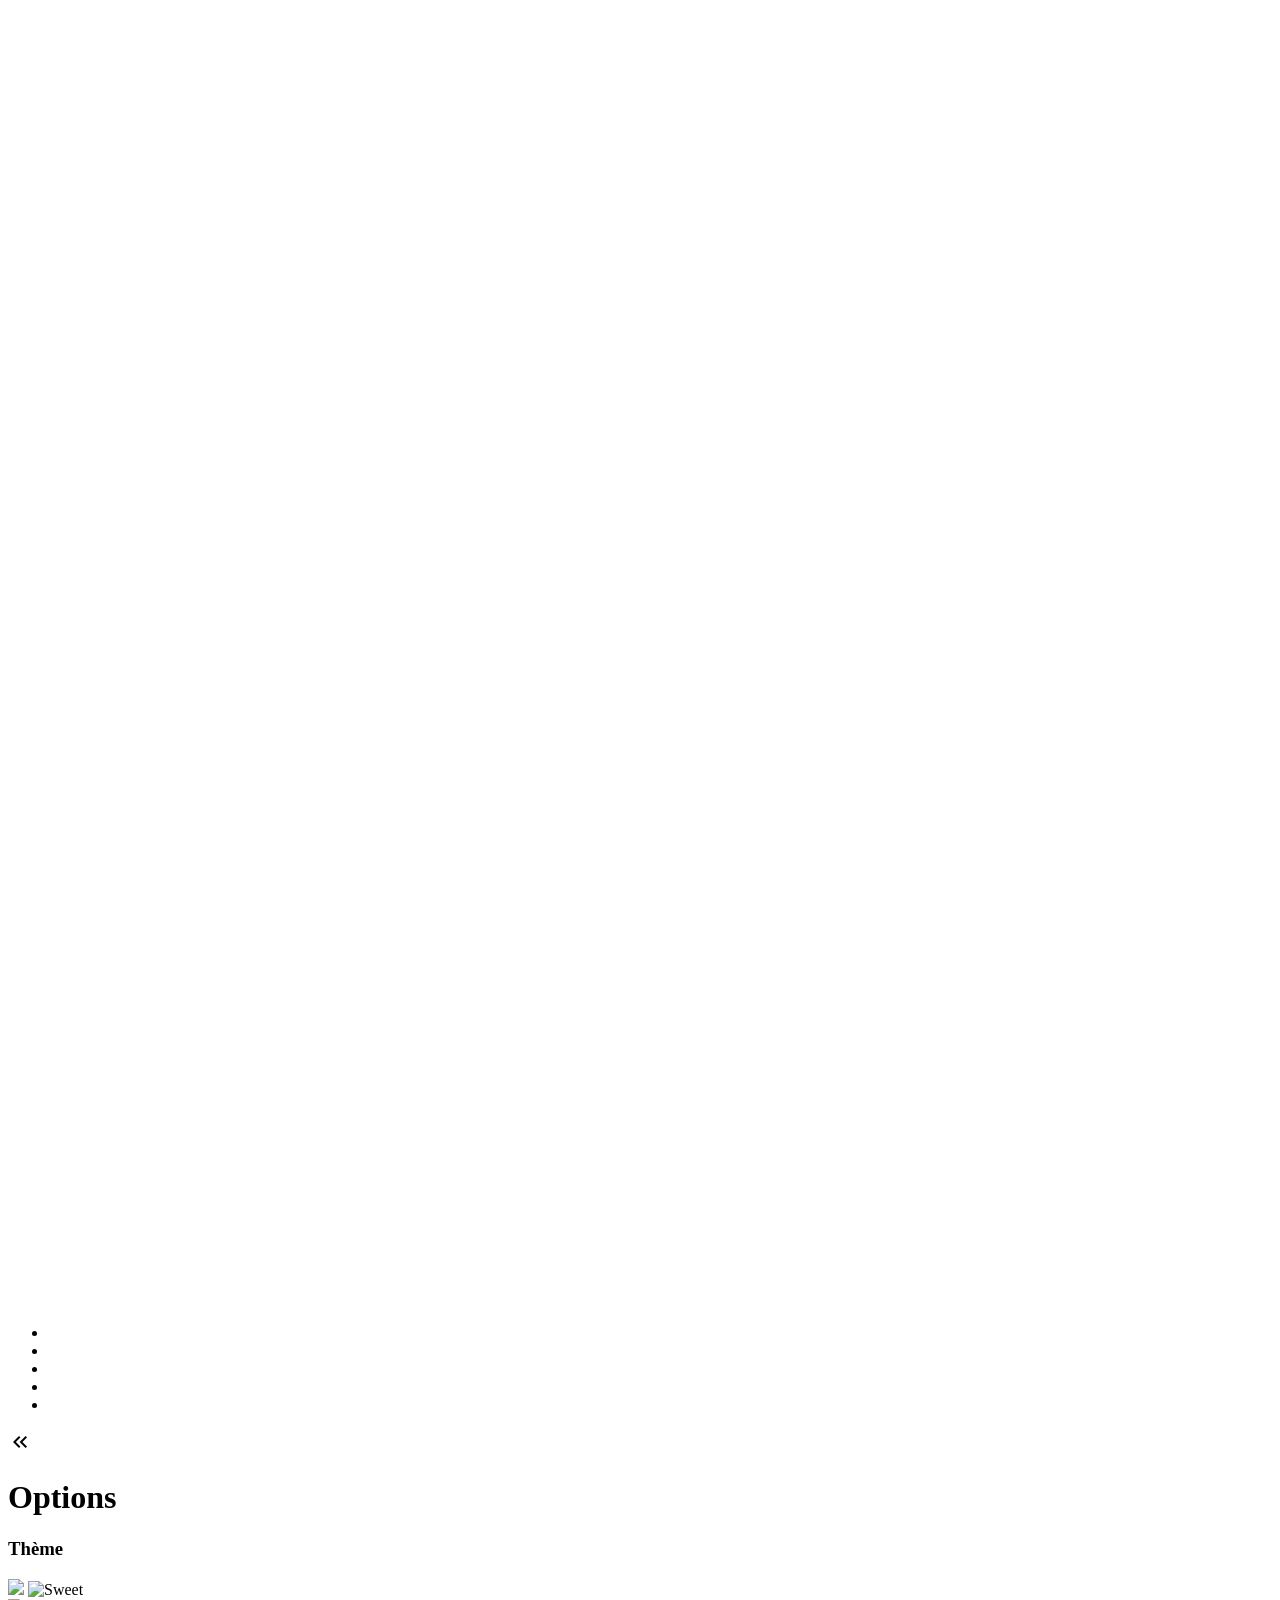
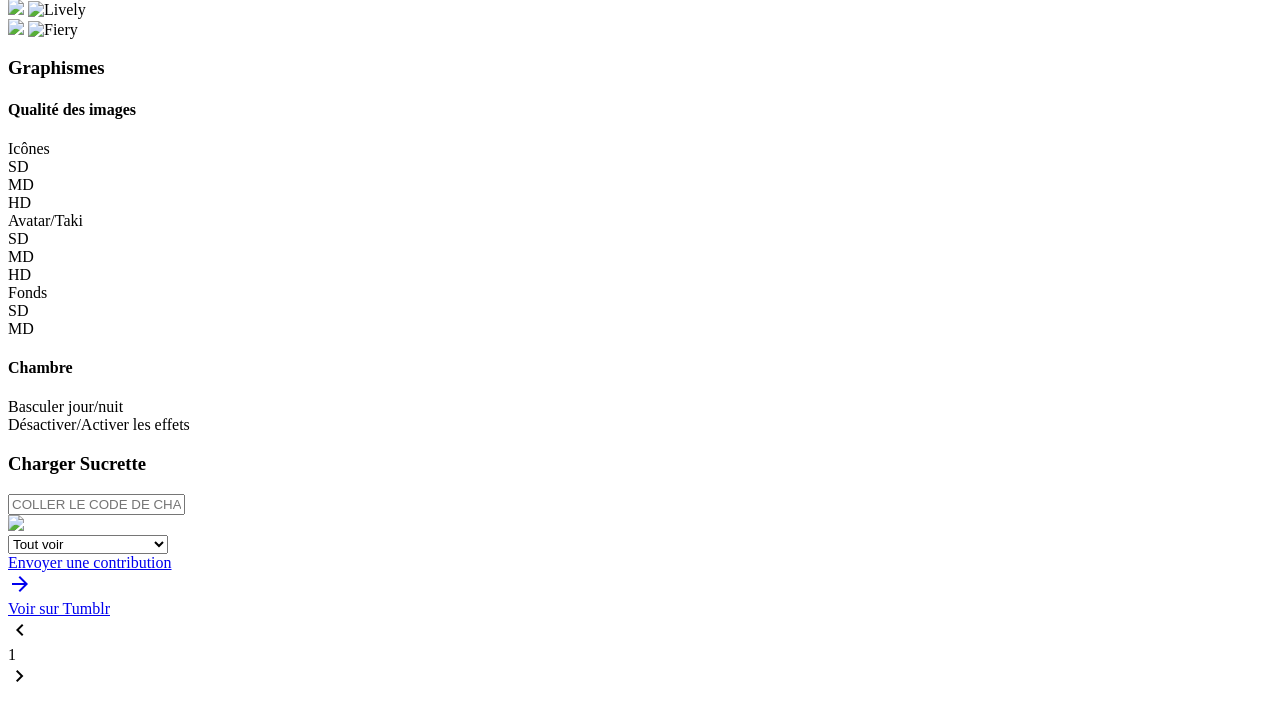
==== ng/gallery.html @ f5abffc6 "Feat: french traduction" ====
<!DOCTYPE html>
<html lang="fr">
<head>
    <meta charset="UTF-8">
    <meta name="viewport" content="width=1200">
    <meta name="mobile-web-app-capable" content="yes">
    <meta property="og:image" content="../assets/meta/image.png" />
    <meta property="og:description" content="Dressing en ligne et gratuit basé sur Amour Sucré. Fait par et pour les fans." />

    <link rel="icon" href="../assets/favicon-w.png" type="image/png">
    <title>Galerie - NewGen - Custom Sucrette</title>

    <link rel="stylesheet" href="https://fonts.googleapis.com/css2?family=Material+Symbols+Outlined:opsz,wght,FILL,GRAD@20..48,100..700,0..1,-50..200&font-display=block" />
    <link rel="stylesheet" href="styles/wardrobe.css">
    <link rel="stylesheet" href="styles/gallery.css">
</head>
<body class="">
    <asng-root>
        <div class="site-container">
            <div class="asng-player-room">
                <div class="asng-room">
                    <canvas class="asng-room-canvas" width="1920" height="1296"></canvas>
                </div>
            </div>
            <div class="asng-menu">
                <div class="ng-scrollbar">
                    <div class="ng-scrollbar-wrapper">
                        <div class="container">
                            <div class="menu-header">
                                <div class="menu">
                                    <div class="wave">
                                        <div class="header"></div>
                                        <div class="select-wave"></div>
                                        <div class="footer"></div>
                                    </div>
                                    <div class="content">
                                        <ul>
                                            <li id="asng-menu-home">
                                                <a href="../">
                                                    <div class="asng-menu-icon" icon="home">
                                                        <div class="asng-lottie-player">
                                                            <div class="lottie-player" background="transparent">
                                                                <img src="assets/menu/home.png" alt="">
                                                            </div>
                                                        </div>
                                                    </div>
                                                </a>
                                            </li>
                                            <li id="asng-menu-player">
                                                <a href="wardrobe.html">
                                                    <div class="asng-menu-icon" icon="profile">
                                                        <div class="asng-lottie-player">
                                                            <div class="lottie-player" background="transparent">
                                                                <img src="assets/menu/profile.png" alt="">
                                                            </div>
                                                        </div>
                                                    </div>
                                                </a>
                                            </li>
                                            <li id="asng-menu-ask">
                                                <a href="https://znfaq.tumblr.com/ask" target="_blank">
                                                    <div class="asng-menu-icon" icon="profile">
                                                        <div class="asng-lottie-player">
                                                            <div class="lottie-player" background="transparent">
                                                                <img src="assets/menu/message.png" alt="">
                                                            </div>
                                                        </div>
                                                    </div>
                                                </a>
                                            </li>
                                            <li id="asng-menu-gallery">
                                                <a>
                                                    <div class="asng-menu-icon" icon="gallery">
                                                        <div class="asng-lottie-player">
                                                            <div class="lottie-player" background="transparent">
                                                                <img src="assets/menu/library.png" alt="">
                                                            </div>
                                                        </div>
                                                    </div>
                                                </a>
                                            </li>
                                            <li id="asng-menu-settings">
                                                <a>
                                                    <div class="asng-menu-icon" icon="settings">
                                                        <div class="asng-lottie-player">
                                                            <div class="lottie-player" background="transparent">
                                                                <img src="assets/menu/settings.png" alt="">
                                                            </div>
                                                        </div>
                                                    </div>
                                                </a>
                                            </li>
                                        </ul>
                                    </div>
                                </div>
                            </div>
                        </div>
                    </div>
                </div>
            </div>
            <div class="asng-settings-panel">
                <div class="container">
                    <div class="close-button">
                        <span class="material-symbols-outlined mat-icon">keyboard_double_arrow_left</span>
                    </div>
                    <div class="version"></div>
                    <div class="header">
                        <h1>Options</h1>
                    </div>
                    <div class="content">
                        <section class="theme">
                            <h3>Thème</h3>
                            <div class="buttons-container">
                                <div class="personality-icon sweet">
                                    <div class="background"></div>
                                    <img src="assets/rounded-button/background.svg" class="background-shadow">
                                    <img src="assets/profile/personality/sweet-hd.png" alt="Sweet">
                                </div>
                                <div class="personality-icon lively">
                                    <div class="background"></div>
                                    <img src="assets/rounded-button/background.svg" class="background-shadow">
                                    <img src="assets/profile/personality/lively-hd.png" alt="Lively">
                                </div>
                                <div class="personality-icon fiery">
                                    <div class="background"></div>
                                    <img src="assets/rounded-button/background.svg" class="background-shadow">
                                    <img src="assets/profile/personality/fiery-hd.png" alt="Fiery">
                                </div>
                            </div>
                        </section>
                        <section class="graphics">
                            <h3>Graphismes</h3>
                            <div class="quality">
                                <h4>Qualité des images</h4>
                                <div class="quality-options">
                                    <div class="option">
                                        <span>Icônes</span>
                                        <div class="option-picker">
                                            <div id="icon-sd" class="choice small"> SD </div>
                                            <div id="icon-md" class="choice small"> MD </div>
                                            <div id="icon-hd" class="choice small"> HD </div>
                                        </div>
                                    </div>
                                    <div class="option">
                                        <span>Avatar/Taki</span>
                                        <div class="option-picker">
                                            <div id="canvas-sd" class="choice small"> SD </div>
                                            <div id="canvas-md" class="choice small"> MD </div>
                                            <div id="canvas-hd" class="choice small"> HD </div>
                                        </div>
                                    </div>
                                    <div class="option">
                                        <span>Fonds</span>
                                        <div class="option-picker">
                                            <div id="room-sd" class="choice small"> SD </div>
                                            <div id="room-md" class="choice small"> MD </div>
                                        </div>
                                    </div>
                                </div>
                            </div>

                            <div class="room">
                                <h4>Chambre</h4>
                                <div class="room-options">
                                    <div class="option">
                                        <span>Basculer jour/nuit</span>
                                        <div class="asng-toggle-switch alternate-time">
                                            <label class="">
                                                <div class="slider initialized"></div>
                                            </label>
                                        </div>
                                    </div>
                                    <div class="option">
                                        <span>Désactiver/Activer les effets</span>
                                        <div class="asng-toggle-switch alternate-filters">
                                            <label class="">
                                                <div class="slider initialized"></div>
                                            </label>
                                        </div>
                                    </div>
                                </div>
                            </div>
                        </section>
                        <section class="code">
                            <h3>Charger Sucrette</h3>
                            <form class="code-input" onsubmit="saveTempCode(); return false;">
                                <input type="text" name="code" id="load-code" placeholder="COLLER LE CODE DE CHARGEMENT">
                            </form>
                        </section>
                    </div>
                </div>
            </div>

            <section class="cs-gallery-container">            
                <div id="logo">
                    <img src="assets/logo-ng.png">
                </div>

                <div id="gallery-menu">
                    <div class="gallery-filter">
                        <select name="Version" id="filter-version">
                            <option value="all">Tout voir</option>
                            <option value="V1">V1 - Lycée</option>
                            <option value="V2">V2 - Université / Amour</option>
                            <option value="NG">NG - NewGen</option>
                        </select>
                    </div>

                    <div class="gallery-submit"><a href="https://custom-gallery.tumblr.com/submit" target="_blank">
                        <div class="gallery-submit-button">Envoyer une contribution</div><span class="material-symbols-outlined">arrow_forward</span>
                    </a></div>
                    <div class="gallery-alternative"><a href="https://custom-gallery.tumblr.com/tagged/submission" target="_blank">
                        <div class="gallery-submit-button">Voir sur Tumblr</div>
                    </a></div>
                </div>

                <!-- <div id="wip-layout">
                    <div id="wip-popup">
                        <h2>Zone en construction !</h2>
                        <p>Cette section n'est pas encore terminée.<br>
                        Visite <a href="https://custom-gallery.tumblr.com/post/752339554562916352/customgallery" target="_blank">Custom!Gallery</a> pour plus d'informations.</p>
                        <div class="button-container"><div class="button-gallery-popup">Compris !</div></div>
                    </div>
                </div> -->

                <div class="cs-gallery-content"></div>
                <div class="pagination">
                    <div class="pages">
                        <div id="page-back" class="page disabled"><span class="material-symbols-outlined">keyboard_arrow_left</span></div>
                        <div id="page-info" data-current="0">1</div>
                        <div id="page-next" class="page"><span class="material-symbols-outlined">keyboard_arrow_right</span></div>
                    </div>
                </div>
            </section>

        </div>
    </asng-root>

    <div id="image-layout"></div>

    <div id="loading-layout" class="">
        <img class="spinner" src="./assets/loading.png" alt="">
    </div>

    <script src="https://ajax.googleapis.com/ajax/libs/jquery/3.4.1/jquery.min.js"></script>
    <div id="dynamic-script"></div>
    <script src="js/theme.js"></script>
    <script src="../js/season-codes.js"></script>
    <script src="../js/normalize.js"></script>
    <script src="js/gallery.js"></script>
</body>
</html>
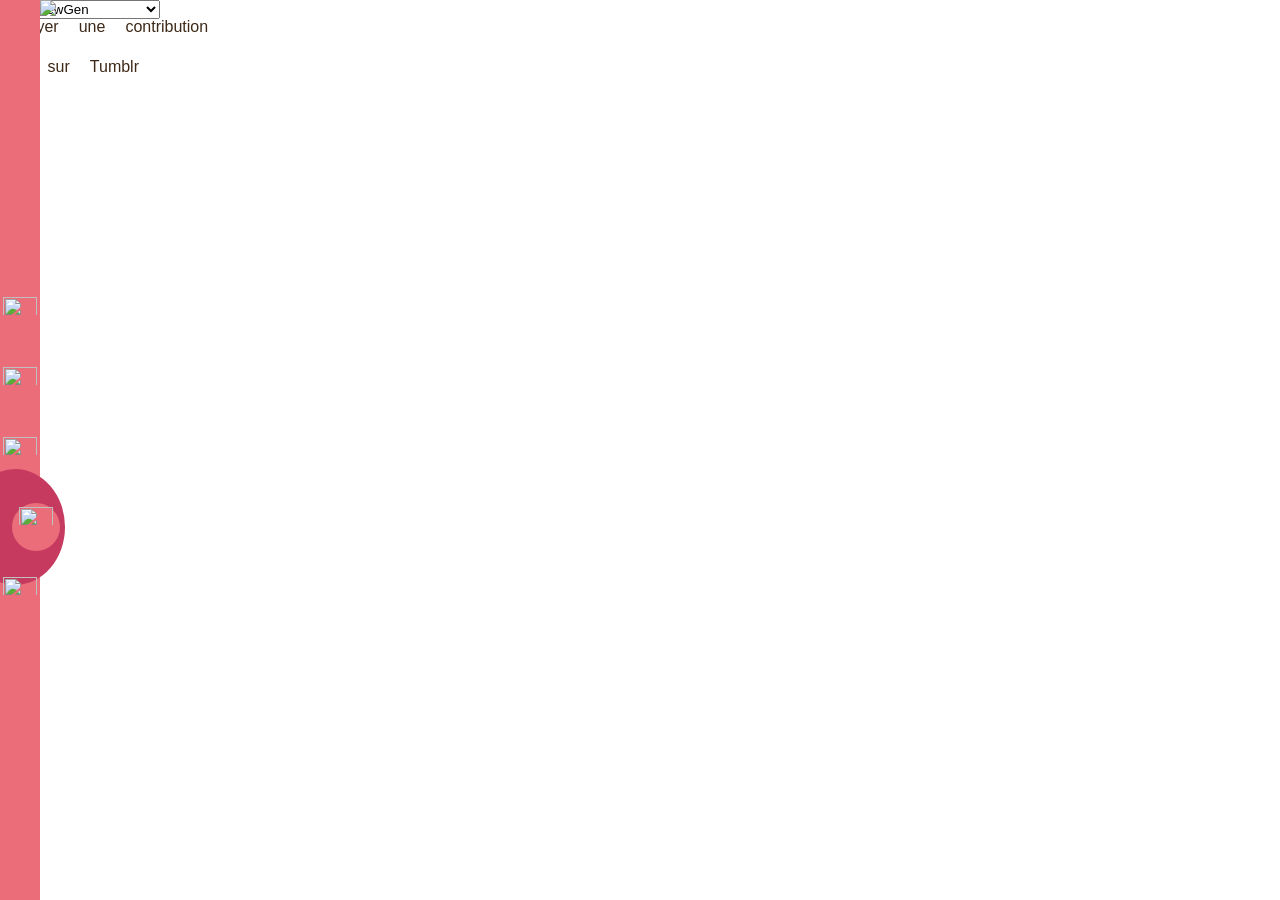
==== commit 96e6de6a: "Feat: color filter and fortune wheels" ====
--- a/ng/gallery.html
+++ b/ng/gallery.html
@@ -1,220 +1,242 @@
-<!DOCTYPE html>
+<!doctype html>
 <html lang="fr">
-<head>
-    <meta charset="UTF-8">
-    <meta name="viewport" content="width=1200">
-    <meta name="mobile-web-app-capable" content="yes">
+  <head>
+    <meta charset="UTF-8" />
+    <meta name="viewport" content="width=1200" />
+    <meta name="mobile-web-app-capable" content="yes" />
     <meta property="og:image" content="../assets/meta/image.png" />
-    <meta property="og:description" content="Dressing en ligne et gratuit basé sur Amour Sucré. Fait par et pour les fans." />
-
-    <link rel="icon" href="../assets/favicon-w.png" type="image/png">
+    <meta
+      property="og:description"
+      content="Dressing en ligne et gratuit basé sur Amour Sucré. Fait par et pour les fans."
+    />
+
+    <link rel="icon" href="../assets/favicon-w.png" type="image/png" />
     <title>Galerie - NewGen - Custom Sucrette</title>
 
-    <link rel="stylesheet" href="https://fonts.googleapis.com/css2?family=Material+Symbols+Outlined:opsz,wght,FILL,GRAD@20..48,100..700,0..1,-50..200&font-display=block" />
-    <link rel="stylesheet" href="styles/wardrobe.css">
-    <link rel="stylesheet" href="styles/gallery.css">
-</head>
-<body class="">
+    <link
+      rel="stylesheet"
+      href="https://fonts.googleapis.com/css2?family=Material+Symbols+Outlined:opsz,wght,FILL,GRAD@20..48,100..700,0..1,-50..200&font-display=block"
+    />
+    <link rel="stylesheet" href="styles/wardrobe.css" />
+    <link rel="stylesheet" href="styles/gallery.css" />
+  </head>
+  <body class="">
     <asng-root>
-        <div class="site-container">
-            <div class="asng-player-room">
-                <div class="asng-room">
-                    <canvas class="asng-room-canvas" width="1920" height="1296"></canvas>
-                </div>
-            </div>
-            <div class="asng-menu">
-                <div class="ng-scrollbar">
-                    <div class="ng-scrollbar-wrapper">
-                        <div class="container">
-                            <div class="menu-header">
-                                <div class="menu">
-                                    <div class="wave">
-                                        <div class="header"></div>
-                                        <div class="select-wave"></div>
-                                        <div class="footer"></div>
-                                    </div>
-                                    <div class="content">
-                                        <ul>
-                                            <li id="asng-menu-home">
-                                                <a href="../">
-                                                    <div class="asng-menu-icon" icon="home">
-                                                        <div class="asng-lottie-player">
-                                                            <div class="lottie-player" background="transparent">
-                                                                <img src="assets/menu/home.png" alt="">
-                                                            </div>
-                                                        </div>
-                                                    </div>
-                                                </a>
-                                            </li>
-                                            <li id="asng-menu-player">
-                                                <a href="wardrobe.html">
-                                                    <div class="asng-menu-icon" icon="profile">
-                                                        <div class="asng-lottie-player">
-                                                            <div class="lottie-player" background="transparent">
-                                                                <img src="assets/menu/profile.png" alt="">
-                                                            </div>
-                                                        </div>
-                                                    </div>
-                                                </a>
-                                            </li>
-                                            <li id="asng-menu-ask">
-                                                <a href="https://znfaq.tumblr.com/ask" target="_blank">
-                                                    <div class="asng-menu-icon" icon="profile">
-                                                        <div class="asng-lottie-player">
-                                                            <div class="lottie-player" background="transparent">
-                                                                <img src="assets/menu/message.png" alt="">
-                                                            </div>
-                                                        </div>
-                                                    </div>
-                                                </a>
-                                            </li>
-                                            <li id="asng-menu-gallery">
-                                                <a>
-                                                    <div class="asng-menu-icon" icon="gallery">
-                                                        <div class="asng-lottie-player">
-                                                            <div class="lottie-player" background="transparent">
-                                                                <img src="assets/menu/library.png" alt="">
-                                                            </div>
-                                                        </div>
-                                                    </div>
-                                                </a>
-                                            </li>
-                                            <li id="asng-menu-settings">
-                                                <a>
-                                                    <div class="asng-menu-icon" icon="settings">
-                                                        <div class="asng-lottie-player">
-                                                            <div class="lottie-player" background="transparent">
-                                                                <img src="assets/menu/settings.png" alt="">
-                                                            </div>
-                                                        </div>
-                                                    </div>
-                                                </a>
-                                            </li>
-                                        </ul>
-                                    </div>
-                                </div>
-                            </div>
-                        </div>
-                    </div>
-                </div>
-            </div>
-            <div class="asng-settings-panel">
-                <div class="container">
-                    <div class="close-button">
-                        <span class="material-symbols-outlined mat-icon">keyboard_double_arrow_left</span>
-                    </div>
-                    <div class="version"></div>
-                    <div class="header">
-                        <h1>Options</h1>
+      <div class="site-container">
+        <div class="asng-player-room">
+          <div class="asng-room">
+            <canvas class="asng-room-canvas" width="1920" height="1296"></canvas>
+          </div>
+        </div>
+        <div class="asng-menu">
+          <div class="ng-scrollbar">
+            <div class="ng-scrollbar-wrapper">
+              <div class="container">
+                <div class="menu-header">
+                  <div class="menu">
+                    <div class="wave">
+                      <div class="header"></div>
+                      <div class="select-wave"></div>
+                      <div class="footer"></div>
                     </div>
                     <div class="content">
-                        <section class="theme">
-                            <h3>Thème</h3>
-                            <div class="buttons-container">
-                                <div class="personality-icon sweet">
-                                    <div class="background"></div>
-                                    <img src="assets/rounded-button/background.svg" class="background-shadow">
-                                    <img src="assets/profile/personality/sweet-hd.png" alt="Sweet">
-                                </div>
-                                <div class="personality-icon lively">
-                                    <div class="background"></div>
-                                    <img src="assets/rounded-button/background.svg" class="background-shadow">
-                                    <img src="assets/profile/personality/lively-hd.png" alt="Lively">
-                                </div>
-                                <div class="personality-icon fiery">
-                                    <div class="background"></div>
-                                    <img src="assets/rounded-button/background.svg" class="background-shadow">
-                                    <img src="assets/profile/personality/fiery-hd.png" alt="Fiery">
-                                </div>
-                            </div>
-                        </section>
-                        <section class="graphics">
-                            <h3>Graphismes</h3>
-                            <div class="quality">
-                                <h4>Qualité des images</h4>
-                                <div class="quality-options">
-                                    <div class="option">
-                                        <span>Icônes</span>
-                                        <div class="option-picker">
-                                            <div id="icon-sd" class="choice small"> SD </div>
-                                            <div id="icon-md" class="choice small"> MD </div>
-                                            <div id="icon-hd" class="choice small"> HD </div>
-                                        </div>
-                                    </div>
-                                    <div class="option">
-                                        <span>Avatar/Taki</span>
-                                        <div class="option-picker">
-                                            <div id="canvas-sd" class="choice small"> SD </div>
-                                            <div id="canvas-md" class="choice small"> MD </div>
-                                            <div id="canvas-hd" class="choice small"> HD </div>
-                                        </div>
-                                    </div>
-                                    <div class="option">
-                                        <span>Fonds</span>
-                                        <div class="option-picker">
-                                            <div id="room-sd" class="choice small"> SD </div>
-                                            <div id="room-md" class="choice small"> MD </div>
-                                        </div>
-                                    </div>
-                                </div>
-                            </div>
-
-                            <div class="room">
-                                <h4>Chambre</h4>
-                                <div class="room-options">
-                                    <div class="option">
-                                        <span>Basculer jour/nuit</span>
-                                        <div class="asng-toggle-switch alternate-time">
-                                            <label class="">
-                                                <div class="slider initialized"></div>
-                                            </label>
-                                        </div>
-                                    </div>
-                                    <div class="option">
-                                        <span>Désactiver/Activer les effets</span>
-                                        <div class="asng-toggle-switch alternate-filters">
-                                            <label class="">
-                                                <div class="slider initialized"></div>
-                                            </label>
-                                        </div>
-                                    </div>
-                                </div>
-                            </div>
-                        </section>
-                        <section class="code">
-                            <h3>Charger Sucrette</h3>
-                            <form class="code-input" onsubmit="saveTempCode(); return false;">
-                                <input type="text" name="code" id="load-code" placeholder="COLLER LE CODE DE CHARGEMENT">
-                            </form>
-                        </section>
-                    </div>
-                </div>
-            </div>
-
-            <section class="cs-gallery-container">            
-                <div id="logo">
-                    <img src="assets/logo-ng.png">
-                </div>
-
-                <div id="gallery-menu">
-                    <div class="gallery-filter">
-                        <select name="Version" id="filter-version">
-                            <option value="all">Tout voir</option>
-                            <option value="V1">V1 - Lycée</option>
-                            <option value="V2">V2 - Université / Amour</option>
-                            <option value="NG">NG - NewGen</option>
-                        </select>
-                    </div>
-
-                    <div class="gallery-submit"><a href="https://custom-gallery.tumblr.com/submit" target="_blank">
-                        <div class="gallery-submit-button">Envoyer une contribution</div><span class="material-symbols-outlined">arrow_forward</span>
-                    </a></div>
-                    <div class="gallery-alternative"><a href="https://custom-gallery.tumblr.com/tagged/submission" target="_blank">
-                        <div class="gallery-submit-button">Voir sur Tumblr</div>
-                    </a></div>
-                </div>
-
-                <!-- <div id="wip-layout">
+                      <ul>
+                        <li id="asng-menu-home">
+                          <a href="../">
+                            <div class="asng-menu-icon" icon="home">
+                              <div class="asng-lottie-player">
+                                <div class="lottie-player" background="transparent">
+                                  <img src="assets/menu/home.png" alt="" />
+                                </div>
+                              </div>
+                            </div>
+                          </a>
+                        </li>
+                        <li id="asng-menu-player">
+                          <a href="wardrobe.html">
+                            <div class="asng-menu-icon" icon="profile">
+                              <div class="asng-lottie-player">
+                                <div class="lottie-player" background="transparent">
+                                  <img src="assets/menu/profile.png" alt="" />
+                                </div>
+                              </div>
+                            </div>
+                          </a>
+                        </li>
+                        <li id="asng-menu-ask">
+                          <a href="fortune.html">
+                            <div class="asng-menu-icon" icon="profile">
+                              <div class="asng-lottie-player">
+                                <div class="lottie-player" background="transparent">
+                                  <img src="assets/menu/message.png" alt="" />
+                                </div>
+                              </div>
+                            </div>
+                          </a>
+                        </li>
+                        <li id="asng-menu-gallery">
+                          <a>
+                            <div class="asng-menu-icon" icon="gallery">
+                              <div class="asng-lottie-player">
+                                <div class="lottie-player" background="transparent">
+                                  <img src="assets/menu/library.png" alt="" />
+                                </div>
+                              </div>
+                            </div>
+                          </a>
+                        </li>
+                        <li id="asng-menu-settings">
+                          <a>
+                            <div class="asng-menu-icon" icon="settings">
+                              <div class="asng-lottie-player">
+                                <div class="lottie-player" background="transparent">
+                                  <img src="assets/menu/settings.png" alt="" />
+                                </div>
+                              </div>
+                            </div>
+                          </a>
+                        </li>
+                      </ul>
+                    </div>
+                  </div>
+                </div>
+              </div>
+            </div>
+          </div>
+        </div>
+        <div class="asng-settings-panel">
+          <div class="container">
+            <div class="close-button">
+              <span class="material-symbols-outlined mat-icon">keyboard_double_arrow_left</span>
+            </div>
+            <div class="version"></div>
+            <div class="header">
+              <h1>Options</h1>
+            </div>
+            <div class="content">
+              <section class="theme">
+                <h3>Thème</h3>
+                <div class="buttons-container">
+                  <div class="personality-icon sweet">
+                    <div class="background"></div>
+                    <img src="assets/rounded-button/background.svg" class="background-shadow" />
+                    <img src="assets/profile/personality/sweet-hd.png" alt="Sweet" />
+                  </div>
+                  <div class="personality-icon lively">
+                    <div class="background"></div>
+                    <img src="assets/rounded-button/background.svg" class="background-shadow" />
+                    <img src="assets/profile/personality/lively-hd.png" alt="Lively" />
+                  </div>
+                  <div class="personality-icon fiery">
+                    <div class="background"></div>
+                    <img src="assets/rounded-button/background.svg" class="background-shadow" />
+                    <img src="assets/profile/personality/fiery-hd.png" alt="Fiery" />
+                  </div>
+                </div>
+              </section>
+              <section class="graphics">
+                <h3>Graphismes</h3>
+                <div class="quality">
+                  <h4>Qualité des images</h4>
+                  <div class="quality-options">
+                    <div class="option">
+                      <span>Icônes</span>
+                      <div class="option-picker">
+                        <div id="icon-sd" class="choice small">SD</div>
+                        <div id="icon-md" class="choice small">MD</div>
+                        <div id="icon-hd" class="choice small">HD</div>
+                      </div>
+                    </div>
+                    <div class="option">
+                      <span>Avatar/Taki</span>
+                      <div class="option-picker">
+                        <div id="canvas-sd" class="choice small">SD</div>
+                        <div id="canvas-md" class="choice small">MD</div>
+                        <div id="canvas-hd" class="choice small">HD</div>
+                      </div>
+                    </div>
+                    <div class="option">
+                      <span>Fonds</span>
+                      <div class="option-picker">
+                        <div id="room-sd" class="choice small">SD</div>
+                        <div id="room-md" class="choice small">MD</div>
+                      </div>
+                    </div>
+                  </div>
+                </div>
+
+                <div class="room">
+                  <h4>Chambre</h4>
+                  <div class="room-options">
+                    <div class="option">
+                      <span>Basculer jour/nuit</span>
+                      <div class="asng-toggle-switch alternate-time">
+                        <label class="">
+                          <div class="slider initialized"></div>
+                        </label>
+                      </div>
+                    </div>
+                    <div class="option">
+                      <span>Désactiver/Activer les effets</span>
+                      <div class="asng-toggle-switch alternate-filters">
+                        <label class="">
+                          <div class="slider initialized"></div>
+                        </label>
+                      </div>
+                    </div>
+                  </div>
+                </div>
+              </section>
+              <section class="code">
+                <h3>Charger Sucrette</h3>
+                <form
+                  class="code-input"
+                  onsubmit="
+                    saveTempCode();
+                    return false;
+                  "
+                >
+                  <input
+                    type="text"
+                    name="code"
+                    id="load-code"
+                    placeholder="COLLER LE CODE DE CHARGEMENT"
+                  />
+                </form>
+              </section>
+            </div>
+          </div>
+        </div>
+
+        <section class="cs-gallery-container">
+          <div id="logo">
+            <img src="assets/logo-ng.png" />
+          </div>
+
+          <div id="gallery-menu">
+            <div class="gallery-filter">
+              <select name="Version" id="filter-version">
+                <option value="all">Tout voir</option>
+                <option value="V1">V1 - Lycée</option>
+                <option value="V2">V2 - Université / Amour</option>
+                <option value="NG">NG - NewGen</option>
+              </select>
+            </div>
+
+            <div class="gallery-submit">
+              <a href="https://custom-gallery.tumblr.com/submit" target="_blank">
+                <div class="gallery-submit-button">Envoyer une contribution</div>
+                <span class="material-symbols-outlined">arrow_forward</span>
+              </a>
+            </div>
+            <div class="gallery-alternative">
+              <a href="https://custom-gallery.tumblr.com/tagged/submission" target="_blank">
+                <div class="gallery-submit-button">Voir sur Tumblr</div>
+              </a>
+            </div>
+          </div>
+
+          <!-- <div id="wip-layout">
                     <div id="wip-popup">
                         <h2>Zone en construction !</h2>
                         <p>Cette section n'est pas encore terminée.<br>
@@ -223,23 +245,26 @@
                     </div>
                 </div> -->
 
-                <div class="cs-gallery-content"></div>
-                <div class="pagination">
-                    <div class="pages">
-                        <div id="page-back" class="page disabled"><span class="material-symbols-outlined">keyboard_arrow_left</span></div>
-                        <div id="page-info" data-current="0">1</div>
-                        <div id="page-next" class="page"><span class="material-symbols-outlined">keyboard_arrow_right</span></div>
-                    </div>
-                </div>
-            </section>
-
-        </div>
+          <div class="cs-gallery-content"></div>
+          <div class="pagination">
+            <div class="pages">
+              <div id="page-back" class="page disabled">
+                <span class="material-symbols-outlined">keyboard_arrow_left</span>
+              </div>
+              <div id="page-info" data-current="0">1</div>
+              <div id="page-next" class="page">
+                <span class="material-symbols-outlined">keyboard_arrow_right</span>
+              </div>
+            </div>
+          </div>
+        </section>
+      </div>
     </asng-root>
 
     <div id="image-layout"></div>
 
     <div id="loading-layout" class="">
-        <img class="spinner" src="./assets/loading.png" alt="">
+      <img class="spinner" src="./assets/loading.png" alt="" />
     </div>
 
     <script src="https://ajax.googleapis.com/ajax/libs/jquery/3.4.1/jquery.min.js"></script>
@@ -248,5 +273,5 @@
     <script src="../js/season-codes.js"></script>
     <script src="../js/normalize.js"></script>
     <script src="js/gallery.js"></script>
-</body>
-</html>+  </body>
+</html>
--- a/ng/styles/wardrobe.css
+++ b/ng/styles/wardrobe.css
@@ -0,0 +1,3136 @@
+
+@font-face {
+    font-family: Phenomena;
+    font-display: swap;
+    font-style: normal;
+    font-weight: 100;
+    src: url(../fonts/Phenomena-Thin.woff) format("woff");
+}
+
+@font-face {
+    font-family: Phenomena;
+    font-display: swap;
+    font-style: normal;
+    font-weight: 200;
+    src: url(../fonts/Phenomena-ExtraLight.woff) format("woff");
+}
+
+@font-face {
+    font-family: Phenomena;
+    font-display: swap;
+    font-style: normal;
+    font-weight: 300;
+    src: url(../fonts/Phenomena-Light.woff) format("woff");
+}
+
+@font-face {
+    font-family: Phenomena;
+    font-display: swap;
+    font-style: normal;
+    font-weight: 400;
+    src: url(../fonts/Phenomena-Regular.woff) format("woff");
+}
+
+@font-face {
+    font-family: Phenomena;
+    font-display: swap;
+    font-style: normal;
+    font-weight: 700;
+    src: url(../fonts/Phenomena-Bold.woff) format("woff");
+}
+
+@font-face {
+    font-family: Phenomena;
+    font-display: swap;
+    font-style: normal;
+    font-weight: 800;
+    src: url(../fonts/Phenomena-ExtraBold.woff) format("woff");
+}
+
+@font-face {
+    font-family: Phenomena;
+    font-display: swap;
+    font-style: normal;
+    font-weight: 900;
+    src: url(../fonts/Phenomena-Black.woff) format("woff");
+}
+
+
+@-webkit-keyframes spinner {
+    0% {
+        -webkit-transform:rotate(0deg);
+        transform:rotate(0deg)
+    }
+    to {
+        -webkit-transform:rotate(1turn);
+        transform:rotate(1turn);
+    }
+  }
+  @keyframes spinner {
+    0% {
+        -webkit-transform:rotate(0deg);
+        transform:rotate(0deg)
+    }
+    to {
+        -webkit-transform:rotate(1turn);
+        transform:rotate(1turn);
+    }
+}
+
+.spinner {
+    -webkit-animation-name: spinner;
+    animation-name: spinner;
+    -webkit-animation-direction: normal;
+    animation-direction: normal;
+    -webkit-animation-duration: 1s;
+    animation-duration: 1s;
+    -webkit-animation-iteration-count: infinite;
+    animation-iteration-count: infinite;
+    /* -webkit-animation-timing-function: steps(8);
+    animation-timing-function: steps(8); */
+
+}
+
+.material-symbols-outlined {
+    -webkit-user-select: none;
+    user-select: none;
+    font-display: block;
+}
+
+* {box-sizing: border-box;}
+
+html, body, div, span, iframe, a, img, ul, li, section {
+    margin: 0;
+    padding: 0;
+    border: 0;
+    font-size: 100%;
+    font: inherit;
+    vertical-align: baseline;
+}
+
+ol, ul {
+    list-style: none;
+    margin: 0;
+    padding: 0;
+    border: 0;
+    font-size: 100%;
+    font: inherit;
+    vertical-align: baseline;
+}
+
+a {
+    color: inherit;
+    text-decoration: none;
+}
+
+mat-icon, span {
+    vertical-align: middle;
+}
+
+body {
+    --minSupportedBrowserWidth: 1200px;
+    --minSupportedBrowserHeight: 600px;
+    --pet-position-bottom: 0px;
+    --pet-position-right: -60px;
+    height: max(var(--minSupportedBrowserHeight),100vh);
+    width: 100%;
+    font-family: Phenomena,"Noto Color Emoji",sans-serif;
+    font-weight: 400;
+    color: #3e2918;
+    font-size: 16px;
+    line-height: 1;
+}
+
+body.personality-sweet {
+    --asng-personality-color: #eb6d7a;
+    --asng-personality-color-rgb: 235, 109, 122;
+    --asng-personality-color-dark: #c63a5f;
+    --asng-personality-color-notification: #38c3b5;
+    --asng-personality-color-dark-rgb: 198, 58, 95;
+    --asng-personality-color-light: #ed6d7a;
+    --asng-personality-color-filter: brightness(0) saturate(100%) invert(60%) sepia(54%) saturate(765%) hue-rotate(307deg) brightness(91%) contrast(102%);
+    --asng-personality-color-dark-filter: brightness(0) saturate(100%) invert(50%) sepia(87%) saturate(5873%) hue-rotate(325deg) brightness(84%) contrast(82%);
+    --asng-negative-color: #8273a3;
+}
+
+body.personality-lively {
+    --asng-personality-color: #fdb727;
+    --asng-personality-color-rgb: 253, 183, 39;
+    --asng-personality-color-dark: #ef881a;
+    --asng-personality-color-notification: #38c3b5;
+    --asng-personality-color-dark-rgb: 239, 136, 26;
+    --asng-personality-color-light: #ffd074;
+    --asng-personality-color-filter: brightness(0) saturate(100%) invert(80%) sepia(80%) saturate(4571%) hue-rotate(337deg) brightness(101%) contrast(98%);
+    --asng-personality-color-dark-filter: brightness(0) saturate(100%) invert(65%) sepia(29%) saturate(5692%) hue-rotate(354deg) brightness(101%) contrast(88%);
+    --asng-negative-color: #8273a3;
+}
+
+body.personality-fiery {
+    --asng-personality-color: #6ab571;
+    --asng-personality-color-rgb: 106, 180, 112;
+    --asng-personality-color-dark: #4b8157;
+    --asng-personality-color-notification: #ed6d7b;
+    --asng-personality-color-dark-rgb: 75, 129, 87;
+    --asng-personality-color-light: #99d89f;
+    --asng-personality-color-filter: brightness(0) saturate(100%) invert(70%) sepia(9%) saturate(1906%) hue-rotate(75deg) brightness(92%) contrast(84%);
+    --asng-personality-color-dark-filter: brightness(0) saturate(100%) invert(41%) sepia(39%) saturate(446%) hue-rotate(81deg) brightness(99%) contrast(86%);
+    --asng-negative-color: #8273a3;
+    
+}
+
+#loading-layout {
+    background-color: #0009;
+    top: 0;
+    left: 0;
+    right: 0;
+    bottom: 0;
+    position: absolute;
+    z-index: 101;
+    display: none;
+    overflow: hidden;
+}
+
+#loading-layout.room, #loading-layout.avatar {
+    display: grid;
+}
+
+#loading-layout span, #loading-layout img {
+    font-size: 5vw;
+    color: #fff;
+    text-align: center;
+    margin: auto;
+    overflow: hidden;
+    max-width: 70px;
+    max-height: 70px;
+}
+
+input[type=email], input[type=password], input[type=text], textarea {
+    font-family: Phenomena, sans-serif;
+    background: white;
+    padding: 9px 22px;
+    border-radius: 20px;
+    text-align: center;
+    font-weight: 700;
+    font-size: 17px;
+    box-shadow: 0 0 5px #00000029;
+    border: none;
+
+    width: 100%;
+    line-height: 21px;
+}
+
+*:focus {
+    outline: none;
+}
+
+#logo {
+    position: absolute;
+    left: 40px;
+    top: 0px;
+    z-index: 10;
+}
+
+#logo img {
+    position: relative;
+    width: 300px;
+}
+
+
+.site-container {
+    min-width: var(--minSupportedBrowserWidth);
+    height: 100%;
+    position: relative;
+}
+
+.asng-player-room {
+    position: absolute;
+    top: 0;
+    left: 0;
+    width: 100%;
+    height: 100%;
+    pointer-events: none;
+}
+
+.asng-room {
+    display: block;
+    position: relative;
+    width: 100%;
+    height: 100%;
+    background-size: cover;
+    background-position: center;
+}
+
+.asng-room-canvas, .asng-room-canvas-preview {
+    object-fit: cover;
+}
+
+.asng-room-canvas {
+    display: block;
+    background-size: cover !important;
+    /* transition: background 1s, filter 1s; */
+    background-position: center !important;
+    /* position: relative; */
+    position: absolute;
+    width: 100%;
+    height: 100%;
+}
+
+.temp-wm {
+    position: absolute;
+    object-fit: contain;
+    width: 25%;
+    top: 34%;
+    left: 44%;
+    z-index: 99999999999;
+}
+
+.site-container .asng-menu {
+    position: relative;
+    z-index: 99;
+    width: 65px;
+    display: flex;
+    flex-direction: column;
+    pointer-events: none;
+
+    position: absolute;
+    height: 100%;
+}
+
+.asng-menu {
+    position: relative;
+    z-index: 99;
+    width: 65px;
+    display: flex;
+    flex-direction: column;
+    pointer-events: none;
+
+    position: absolute;
+    height: 100%;
+}
+
+.ng-scrollbar-wrapper {
+    position: absolute;
+    left: 0;
+    right: 0;
+    top: 0;
+    bottom: 0;
+
+    --scrollbar-total-size: calc(var(--scrollbar-size) + var(--scrollbar-padding) * 2);
+    --vertical-scrollbar-size: var(--scrollbar-size);
+    --horizontal-scrollbar-size: var(--scrollbar-size);
+    --vertical-scrollbar-total-size: calc(var(--vertical-scrollbar-size) + var(--scrollbar-padding) * 2);
+    --horizontal-scrollbar-total-size: calc(var(--horizontal-scrollbar-size) + var(--scrollbar-padding) * 2);
+}
+
+.asng-menu .container {
+    display: flex;
+    flex-direction: column;
+    width: 40px;
+    min-height: 100vh;
+    height: 100%;
+}
+
+.menu-header, .menu-footer {
+    width: 100%;
+    flex-grow: 1;
+    background: var(--asng-personality-color);
+    min-height: 25px;
+    display: flex;
+    align-items: center;
+    justify-content: center;
+}
+
+.asng-menu .menu {
+    width: 100%;
+    position: relative;
+    padding-top: 12px;
+}
+
+.asng-menu .menu .wave {
+    position: absolute;
+    top: -88px;
+    left: 0;
+    z-index: 2;
+    width: 40px;
+    display: flex;
+    flex-direction: column;
+    height: calc(100% + 112px);
+    -webkit-user-select: none;
+    user-select: none;
+}
+
+.asng-menu .menu .wave .header {
+    height: 0;
+    width: 100%;
+    background: var(--asng-personality-color);
+    transition: height ease-in-out .4s;
+}
+
+.asng-menu .menu .wave .select-wave {
+    display: none;
+    width: 40px;
+    height: 143px;
+    -webkit-mask: url(../assets/menu/select.svg);
+    mask: url(../assets/menu/select.svg);
+    background: var(--asng-personality-color);
+    -webkit-mask-size: cover;
+    mask-size: cover;
+
+    display: block;
+}
+
+.asng-menu .menu .wave .footer {
+    width: 100%;
+    background: var(--asng-personality-color);
+    flex-grow: 1;
+}
+
+.asng-menu .menu .content {
+    width: 100%;
+    pointer-events: auto;
+}
+
+.asng-menu .menu .content ul li {
+    pointer-events: auto;
+    display: block;
+    width: 40px;
+    height: 70px;
+    position: relative;
+    text-align: center;
+    transition: margin-left ease-in-out .4s;
+}
+
+.asng-menu .menu .content ul li:before {
+    content: "";
+    position: absolute;
+    top: -22px;
+    left: -112px;
+    height: 116px;
+    width: 100px;
+    background: var(--asng-personality-color-dark);
+    z-index: 1;
+    opacity: 0;
+    border-radius: 100%;
+    transition: left ease-in-out .3s .4s;
+}
+
+.asng-menu .menu .content ul li:after {
+    content: " ";
+    position: absolute;
+    top: 12px;
+    left: -60px;
+    width: 48px;
+    height: 48px;
+    border-radius: 100%;
+    background: var(--asng-personality-color);
+    opacity: 0;
+    z-index: 2;
+    transition: opacity ease-in-out .3s .4s, left ease-in-out .3s .4s;
+}
+
+.asng-menu .menu .content ul li.active:before, .menu .content ul li.force-active:before {
+    opacity: 1;
+    left: -51px;
+}
+
+.menu .content ul li.active:after, .menu .content ul li.force-active:after {
+    opacity: 1;
+    left: -4px;
+}
+
+.asng-menu .menu .content ul li a {
+    cursor: pointer;
+    display: block;
+    width: 100%;
+    height: 100%;
+    position: relative;
+    z-index: 3;
+    line-height: 90px;
+}
+
+.new-section span {
+    z-index: 4;
+    position: absolute;
+    text-transform: uppercase;
+    background-color: var(--asng-personality-color-notification);
+    color: #fff;
+    font-size: 16px;
+    border-radius: 10px;
+    top: 15px;
+    left: 23px;
+    border: 2px solid #fff;
+    display: flex;
+}
+
+.asng-menu .menu .content .asng-menu-icon {
+    display: inline-block;
+    width: 34px;
+    height: 34px;
+}
+
+.asng-lottie-player {
+    display: block;
+    pointer-events: none;
+    width: 100%;
+    height: 100%;
+}
+
+.lottie-player {
+    width: 100%;
+    height: 100%;
+}
+
+.lottie-player img {
+    width: 100%;    
+    height: 100%;
+    display: block;
+}
+
+.asng-menu .menu .content ul li.active, .menu .content ul li.force-active {
+    margin-left: 16px;
+}
+
+.asng-settings-panel {
+    display: flex;
+    align-items: center;
+    justify-content: center;
+    height: 100%;
+    width: 468px;
+    background: var(--asng-personality-color);
+    border-top-right-radius: 20px;
+    border-bottom-right-radius: 20px;
+
+    position: absolute;
+    top: 0;
+    left: -468px;
+    z-index: 100;
+    transition: left 200ms;
+}
+
+.asng-settings-panel .container {
+    width: 300px;
+    text-align: center;
+    color: #fff;
+    padding: 0 8px;
+}
+
+.asng-settings-panel .about {
+    position: absolute;
+    top: 25px;
+    right: 30px;
+    z-index: 1;
+    padding: 2px 10px;
+    border: 2px solid;
+    border-radius: 50px;
+    font-weight: bold;
+    font-size: 20px;
+    cursor: pointer;
+    transition: 100ms;
+}
+
+.asng-settings-panel .close-button {
+    position: absolute;
+    bottom: 30px;
+    right: 0;
+    width: 62px;
+    height: 150px;
+    cursor: pointer;
+}
+
+.asng-settings-panel .about:hover {
+    color: var(--asng-personality-color-dark);
+    background-color: #fff;
+    border-color: #fff;
+}
+
+.close-button:before {
+    content: "";
+    width: 100%;
+    height: 100%;
+    -webkit-mask: url(../assets/disconnected/settings/button.svg);
+    mask: url(../assets/disconnected/settings/button.svg);
+    background: white;
+    transform: rotate(180deg);
+    position: absolute;
+    top: 0;
+    left: 0;
+}
+
+.close-button .mat-icon {
+    position: absolute;
+    top: 60px;
+    right: 11px;
+    color: var(--asng-personality-color);
+    transition: transform ease-in-out .3s;
+    font-size: 26px;
+}
+
+.version {
+    position: absolute;
+    bottom: 14px;
+    left: 50px;
+    color: #fff;
+    font-size: 16px;
+}
+
+.asng-settings-panel .header {
+    width: 468px;
+    aspect-ratio: 461 / 184;
+    background: var(--asng-personality-color-dark);
+    -webkit-mask-size: 100% auto;
+    mask-size: 100% auto;
+    margin-top: -42px;
+    padding-top: 85px;
+    padding-left: 123px;
+    -webkit-mask-image: url(../assets/panel/header-faq.svg);
+    mask-image: url(../assets/panel/header-faq.svg);
+
+    position: absolute;
+    top: 0;
+    left: 0;
+    text-align: left;
+}
+
+.asng-settings-panel .header h1 {
+    color: #fff;
+    font-size: 32px;
+    text-transform: uppercase;
+    font-weight: 800;
+    margin: 0;
+}
+
+.asng-settings-panel .content {
+    width: 303px;
+    display: flex;
+    flex-direction: column;
+    gap: 10px;
+    text-align: left;
+}
+
+.asng-settings-panel .content section h3 {
+    color: #fff;
+    text-transform: uppercase;
+    font-size: 20px;
+    font-weight: 800;
+    line-height: 24px;
+    margin-bottom: 20px;
+    position: relative;
+}
+
+.asng-settings-panel .content section h4 {
+    color: #fff;
+    text-transform: uppercase;
+    font-size: 18px;
+    font-weight: 700;
+    line-height: 22px;
+    margin-bottom: 10px;
+}
+
+.asng-settings-panel .buttons-container {
+    text-align: center;
+}
+
+.personality-icon {
+    display: inline-flex;
+    align-items: center;
+    justify-content: center;
+    position: relative;
+    width: 86px;
+    height: 86px;
+    margin: 5px;
+    cursor:pointer;
+    transition: transform 50ms;
+}
+
+.personality-icon:hover {
+    transform: scale(1.1);
+}
+
+.personality-icon .background {
+    position: absolute;
+    z-index: 1;
+    -webkit-mask: url(../assets/rounded-button/background.svg);
+    mask: url(../assets/rounded-button/background.svg);
+    -webkit-mask-size: 100% 100%;
+    mask-size: 100% 100%;
+    width: 100%;
+    height: 100%;
+}
+
+.personality-icon.sweet .background {
+    background: #eb6d7a;
+}
+
+.personality-icon.lively .background {
+    background: #fdb727;
+}
+
+.personality-icon.fiery .background {
+    background: #6ab571;
+}
+
+.personality-icon .background-shadow {
+    position: absolute;
+    z-index: 0;
+    width: 98%;
+    height: 98%;
+    left: 1%;
+    top: 1%;
+}
+
+.personality-icon.sweet .background-shadow {
+    filter: drop-shadow(0 0 10px #eb6d7a);
+}
+
+.personality-icon.lively .background-shadow {
+    filter: drop-shadow(0 0 10px #fdb727);
+}
+
+.personality-icon.fiery .background-shadow {
+    filter: drop-shadow(0 0 10px #6ab571);
+}
+
+.personality-icon.active {
+    pointer-events: none;
+}
+
+.personality-icon.active .background-shadow {
+    filter: drop-shadow(0 0 10px #ffffff);
+}
+
+.personality-icon img {
+    position: relative;
+    z-index: 2;
+    width: 72%;
+}
+
+.quality-options, .room-options {
+    display: flex;
+    flex-direction: column;
+    gap: 4px;
+}
+
+.quality-options .option, .room-options .option {
+    display: flex;
+    justify-content: space-between;
+    align-items: center;
+}
+
+.graphics .option span {
+    color: #fff;
+    font-size: 18px;
+    font-weight: 700;
+    line-height: 22px;
+}
+
+.quality-options .option .option-picker {
+    display: flex;
+    justify-content: flex-end;
+    gap: 4px;
+}
+
+.content section .choice {
+    border-radius: 25px;
+    height: 40px;
+    border: 2px solid #fff;
+    color: #fff;
+    font-weight: 700;
+    font-size: 18px;
+    display: flex;
+    align-items: center;
+    justify-content: center;
+    padding: 0 18px;
+    text-transform: uppercase;
+    cursor: pointer;
+    transition: opacity ease-in-out .2s;
+}
+
+.content section .choice.small {
+    height: 28px;
+    text-transform: none;
+}
+
+.content section .choice.active {
+    background: #fff;
+    color: var(--asng-personality-color);
+}
+
+.asng-toggle-switch {
+    display: inline-block;
+    position: relative;
+}
+
+.asng-toggle-switch label {
+    display: inline-block;
+    width: 40px;
+    height: 24px;
+    border-radius: 25px;
+    box-shadow: 0 0 10px #00000029;
+    background: white;
+    border: 2px solid #fff;
+    position: relative;
+    cursor: pointer;
+}
+
+.asng-toggle-switch label.off {
+    background: transparent;
+}
+
+.asng-toggle-switch label input {
+    display: none;
+}
+
+.asng-toggle-switch label .slider {
+    width: 16px;
+    height: 16px;
+    background: var(--asng-personality-color);
+    border-radius: 100%;
+    position: absolute;
+    top: 2px;
+    left: 18px;
+}
+
+.asng-toggle-switch label .slider.initialized {
+    transition: all ease-in-out .2s;
+}
+
+.asng-toggle-switch label .slider.off {
+    left: 2px;
+    background: #fff;
+}
+
+.site-container section {
+    width: 100%;
+    height: 100%;
+}
+
+.asng-dressing-page {
+    display: block;
+    width: 100%;
+    height: 100%;
+    overflow: hidden;
+}
+
+.asng-personalization-view {
+    transition: opacity ease-in-out .5s;
+    width: 100%;
+    height: 100%;
+    display: block;
+}
+
+.asng-personalization-view .content {
+    position: relative;
+    width: 100%;
+    height: 100%;
+    display: flex;
+    justify-content: center;
+    align-items: center;
+}
+
+.left-panel-container {
+    height: 100%;
+    width: 468px;
+    overflow: hidden;
+    transition: width .3s;
+    flex-grow: 0;
+    flex-shrink: 0;
+    flex-basis: auto;
+    position: relative;
+    z-index: 11;
+    border-bottom-right-radius: 30px;
+    border-top-right-radius: 30px;
+    background-color: #ffffff4d;
+    -webkit-backdrop-filter: blur(30px);
+    backdrop-filter: blur(30px);
+    border: solid 2px #b9b1ae;
+}
+
+.disable-blur .left-panel-container {
+    -webkit-backdrop-filter: none;
+    backdrop-filter: none;
+    background: url(../assets/panel/disable-blur-bg.jpg);
+    background-size: cover;
+}
+
+.left-panel-container .panel-content {
+    height: 100%;
+    width: 468px;
+    position: relative;
+    transition: transform .2s;
+}
+
+#asng-avatar-item-list-panel, #asng-crush-outfit-list-panel {
+    display: block;
+    width: 468px;
+    height: 100%;
+}
+
+#asng-avatar-part-color-list-panel {
+    flex-direction: column;
+    width: 100%;
+    height: 100%;
+    text-align: center;
+    padding: 0 20px 0 60px;
+    position: relative;
+    display: none;
+}
+
+asng-category-list, asng-crush-list {
+    display: block;
+    font-size: 25px;
+    font-weight: 600;
+    text-transform: uppercase;
+    color: #fff;
+    -webkit-user-select: none;
+    user-select: none;
+
+    position: absolute;
+    z-index: 2;
+    top: 25px;
+    left: 115px;
+}
+
+.category-list-current-category, .crush-list-current-crush {
+    transition: all .1s;
+    cursor: pointer;
+    width: 190px !important;
+}
+
+.category-list-current-category:hover, .crush-list-current-crush:hover {
+    text-shadow: 0 0 10px white;
+}
+
+.mat-icon {
+    font-size: 12px;
+}
+
+.list {
+    background: white;
+    color: var(--asng-personality-color-dark);
+    box-shadow: 0 0 3px #00000080;
+    width: 280px;
+    border-radius: 8px;
+    transition: height 200ms;
+}
+
+.list.closed {
+    height: 0;
+}
+
+.list.open {
+    height: 530px;
+}
+
+#asng-crush-outfit-list-panel .list.open {
+    height: 205px;
+}
+
+/* filter menu */
+
+.left-panel-container .asng-filters {
+    width: 100%;
+    height: 100%;
+    display: flex;
+    justify-content: center;
+    align-items: flex-start;
+    text-align: center;
+    padding: 16px 20px 16px 70px;
+    overflow-y: auto;
+
+    position: absolute;
+    top: 0;
+    left: 0;
+    z-index: 3;
+
+    opacity: 0;
+    visibility: hidden;
+    transition: opacity 400ms, visibility 400ms;
+}
+
+.left-panel-container .asng-filters.active {
+    opacity: 1;
+    visibility: visible;
+}
+
+.left-panel-container .backdrop {
+    position: absolute;
+    top: 0;
+    left: 0;
+    width: 100%;
+    height: 100%;
+    z-index: 1;
+
+    background-color: var(--asng-personality-color-dark);
+    opacity: 0.5;
+    filter: contrast(0.1) brightness(1.6);
+}
+
+.left-panel-container .asng-filters .filters-panel {
+    width: 100%;
+    max-height: none;
+    position: relative;
+    z-index: 2;
+    margin-top: 44px;
+    padding: 20px 5px 24px;
+    height: auto;
+    left: -470px;
+    transition: left 400ms;
+    overflow: visible;
+}
+
+.left-panel-container .asng-filters.active .filters-panel {
+    left: 0;
+}
+
+.left-panel-container .filters-panel:before {
+    content: "";
+    position: absolute;
+    top: 0;
+    left: 0;
+    width: 100%;
+    height: 100%;
+    background: white;
+    border-radius: 30px;
+    z-index: -1;
+    transform: skewY(4deg);
+    box-shadow: 3px 3px 10px #00000029;
+    pointer-events: none;
+}
+
+.left-panel-container .filters-panel .asng-close-button {
+    --asng-close-button-width: 32px;
+    --asng-close-button-height: 33px;
+    display: block;
+    width: var(--asng-close-button-width);
+    height: var(--asng-close-button-height);
+    cursor: pointer;
+    transition: background ease-in-out .2s;
+
+    position: absolute;
+    top: 0;
+    right: 0;
+}
+
+.personality-sweet .asng-close-button {
+    background: url(../assets/icon/close/close-sweet-off.svg);
+}
+.personality-sweet .asng-close-button:hover {
+    background: url(../assets/icon/close/close-sweet-on.svg);
+}
+
+.personality-lively .asng-close-button {
+    background: url(../assets/icon/close/close-lively-off.svg);
+}
+.personality-lively .asng-close-button:hover {
+    background: url(../assets/icon/close/close-lively-on.svg);
+}
+
+.personality-fiery .asng-close-button {
+    background: url(../assets/icon/close/close-fiery-off.svg);
+}
+.personality-fiery .asng-close-button:hover {
+    background: url(../assets/icon/close/close-fiery-on.svg);
+}
+
+.left-panel-container .filters-panel h3 {
+    font-weight: 300;
+    font-size: 22px;
+    text-transform: uppercase;
+    margin: 20px 0 10px;
+}
+
+.left-panel-container .filters-panel .filter-by-name-input {
+    position: relative;
+    display: inline-block;
+    width: 260px;
+    height: 50px;
+}
+
+.left-panel-container .filters-panel .filter-by-name-input img {
+    position: absolute;
+    top: 0;
+    left: 0;
+    -webkit-user-select: none;
+    user-select: none;
+}
+
+.left-panel-container .filters-panel .filter-by-name-input input[type=text] {
+    width: 260px;
+    height: 30px;
+    border: solid 2px var(--asng-personality-color-dark);
+    border-radius: 20px;
+    padding: 0 30px;
+
+    font-family: Arial, Helvetica, sans-serif;
+    text-align: start;
+    font-size: 13.3333px;
+    font-weight: 400;
+    font-stretch: 100%;
+    line-height: normal;
+}
+
+.left-panel-container .filters-panel .filter-by-name-input .reset {
+    position: absolute;
+    top: 0px;
+    right: 4px;
+    width: 24px;
+    height: 24px;
+    box-shadow: 0 3px 6px #00000029;
+    -webkit-user-select: none;
+    user-select: none;
+    border-radius: 100%;
+    color: #fff;
+    opacity: 0;
+    transition: opacity .2s;
+    cursor: pointer;
+    color: var(--asng-personality-color-dark);
+    font-size: 1.5em;
+    visibility: hidden;
+}
+
+.left-panel-container .filters-panel .filter-by-name-input input.empty {
+    padding: 0 0 0 30px;
+}
+
+.left-panel-container .filters-panel .filter-by-type {
+    height: 82px;
+}
+
+.left-panel-container .filters-panel h4 {
+    font-weight: 300;
+    font-size: 18px;
+    text-transform: uppercase;
+    margin: 15px 0 8px;
+}
+
+.filter-by-type .type {
+    width: 46px;
+    height: 46px;
+    background: var(--asng-personality-color-dark);
+    border: solid 2px #e3e3e3;
+    display: inline-block;
+    margin: 0 5px;
+    -webkit-user-select: none;
+    user-select: none;
+    border-radius: 100%;
+    vertical-align: top;
+    position: relative;
+    cursor: pointer;
+}
+
+.filter-by-type .type:before {
+    content: "";
+    width: 34px;
+    height: 34px;
+    background: var(--asng-personality-color-dark);
+    border: solid 2px white;
+    position: absolute;
+    top: 2px;
+    left: 2px;
+    border-radius: 100%;
+    opacity: 0;
+    transform: scale(2);
+    transition: all .3s;
+}
+
+.filter-by-type .type.active:before {
+    opacity: 1;
+    transform: scale(1);
+}
+
+.filter-by-type .type.disabled, .filter-by-type .type.hidden {
+    opacity: .3;
+    filter: grayscale(100%);
+}
+
+
+.filter-by-type .type.disabled {
+    pointer-events: none;
+}
+
+.filter-by-type .type img {
+    position: relative;
+}
+
+.left-panel-container .filters-panel .colors {
+    padding: 0 25px 8px;
+    height: auto;
+    display: block;
+}
+
+.left-panel-container .filters-panel .colors .color-row {
+    display: flex;
+    flex-wrap: wrap;
+    justify-content: flex-start;
+}
+
+.left-panel-container .filters-panel .colors .color-row-last {
+    justify-content: center;
+}
+
+.left-panel-container .filters-panel .colors .color {
+    display: inline-block;
+    width: 30px;
+    height: 30px;
+    margin: 5px 10px;
+    border-radius: 100%;
+    border: solid 2px #e3e3e3;
+    position: relative;
+    cursor: pointer;
+    background: linear-gradient(-115deg, yellow, black, yellow, black, yellow, black, yellow, black);
+}
+
+.left-panel-container .filters-panel .colors .color:after {
+    content: "";
+    pointer-events: none;
+    position: absolute;
+    top: -4px;
+    left: -4px;
+    width: 30px;
+    height: 30px;
+    border: solid 2px var(--asng-personality-color-dark);
+    border-radius: 100%;
+    opacity: 0;
+    transform: scale(2);
+    transition: all .3s;
+}
+
+.left-panel-container .filters-panel .colors .color.active {
+    border-color: #fff;
+}
+
+.left-panel-container .filters-panel .colors .color.active:after {
+    opacity: 1;
+    transform: scale(1);
+}
+
+.left-panel-container .filters-panel .colors .color.black { background: black; }
+.left-panel-container .filters-panel .colors .color.blue { background: #2845bb; }
+.left-panel-container .filters-panel .colors .color.brown { background: #9a471c; }
+.left-panel-container .filters-panel .colors .color.green { background: #308f2d; }
+.left-panel-container .filters-panel .colors .color.grey { background: #929292; }
+.left-panel-container .filters-panel .colors .color.orange { background: #ff9211; }
+.left-panel-container .filters-panel .colors .color.pink { background: #ed6d7b; }
+.left-panel-container .filters-panel .colors .color.purple { background: #b25aca; }
+.left-panel-container .filters-panel .colors .color.red { background: #df2626; }
+.left-panel-container .filters-panel .colors .color.white { background: white; }
+.left-panel-container .filters-panel .colors .color.yellow { background: #ffe558; }
+.left-panel-container .filters-panel .colors .color.golden { background: linear-gradient(135deg, #f5d76e 0%, #c9a227 45%, #f0e68c 100%); }
+.left-panel-container .filters-panel .colors .color.silver { background: linear-gradient(135deg, #e8e8e8 0%, #a8a8a8 50%, #f5f5f5 100%); }
+.left-panel-container .filters-panel .colors .color.multi { background: linear-gradient(90deg, #e40303, #ff8c00, #ffed00, #008026, #004dff, #750787); }
+
+.filters-panel .bottom {
+    position: relative;
+    bottom: 12px;
+    left: 0;
+    width: 100%;
+    text-align: center;
+    cursor: default;
+}
+
+.bottom .filter-error {
+    height: 15px;
+    color: var(--asng-personality-color-dark);
+    font-size: 16px;
+    opacity: 0;
+    transition: opacity .2s;
+}
+
+.bottom .filter-error.visible {
+    opacity: 1;
+}
+
+.filter-by-room-name {
+    border: solid 2px var(--asng-personality-color-dark);
+    border-radius: 20px;
+    height: 350px !important;
+    overflow: hidden;
+}
+
+.room-options-container {
+    position: relative;
+    left: 0;
+    width: 96%;
+    background: #fff;
+    border-radius: 20px;
+    padding: 5px;
+    z-index: 1;
+    max-height: 350px;
+}
+
+.filter-by-room-name .ss-scroll {
+    --scrollbar-thumb-color: var(--asng-personality-color-dark);
+    right: -267px !important;
+}
+
+.room-options-container .room-name {
+    padding: 10px 5px;
+    margin-right: 15px;
+    cursor: pointer;
+    border-radius: 10px;
+    text-align: left;
+    font-weight: 600;
+}
+.room-options-container .room-name:hover, .room-options-container .room-name.active {
+    background: var(--asng-personality-color-dark);
+    color: #fff;
+}
+
+.ng-scrollbar, .ss-scroll {
+    --scrollbar-border-radius: 7px;
+    --scrollbar-padding: 4px;
+    --scrollbar-track-color: transparent;
+    --scrollbar-thumb-color: rgba(0, 0, 0, .2);
+    --scrollbar-thumb-hover-color: var(--scrollbar-thumb-color);
+    --scrollbar-size: 5px;
+    --scrollbar-hover-size: var(--scrollbar-size);
+    --scrollbar-overscroll-behavior: initial;
+    --scrollbar-transition-duration: .4s;
+    --scrollbar-transition-delay: .8s;
+    --scrollbar-thumb-transition: height ease-out .15s, width ease-out .15s;
+    --scrollbar-track-transition: height ease-out .15s, width ease-out .15s;
+    display: block;
+    position: relative;
+    height: 100%;
+    max-height: 100%;
+    max-width: 100%;
+    box-sizing: content-box !important;    
+}
+
+.ss-scroll {
+    width: var(--scrollbar-size);
+    background: var(--scrollbar-thumb-color);
+}
+
+.ss-scroll:not(.ss-hidden) {
+    opacity: 1;
+}
+
+.ss-scroll.ss-hidden {
+    opacity: 0 !important;
+}
+
+asng-category-list .ss-scroll, asng-crush-list .ss-scroll {
+    margin: 0 -4px;
+}
+
+#asng-z-index .ss-scroll {
+    left: 5px;
+}
+
+body .asng-white-scrollbar .ss-scroll {
+    background: #fdfdfd;
+}
+
+.ss-content {
+    scrollbar-width: none;
+}
+
+.list ol {
+    text-align: center;
+}
+
+.list ol li  {
+    margin: 5px 0;
+    font-size: 18px;
+    position: relative;
+    cursor: pointer;
+    height: 35px;
+    line-height: 35px;
+}
+
+.list ol li:hover {
+    background: rgba(var(--asng-personality-color-dark-rgb), .1);
+}
+
+.list ol li .category-icon {
+    position: absolute;
+    top: -9px;
+    left: 0;
+    width: 55px;
+    height: 55px;
+    background: var(--asng-personality-color-dark);
+    -webkit-mask-size: cover !important;
+    mask-size: cover !important;
+}
+
+.list ol li.current {
+    font-weight: 900;
+}
+
+.list ol li.empty .category-icon {
+    background: gray;
+    opacity: .7;
+}
+
+.list ol li.empty {
+    color: gray;
+    opacity: .7;
+    pointer-events: none;
+}
+
+asng-avatar-part-list-panel, asng-expression-list, asng-cloth-list-panel {
+    display: block;
+    width: 100%;
+    height: 100%;
+    position: absolute;
+    top: 0;
+    left: 0;
+}
+
+asng-cloth-list-panel .empty {
+    position: absolute;
+    top: 0;
+    left: 0;
+    width: 100%;
+    height: 100%;
+    display: flex;
+    justify-content: center;
+    align-items: center;
+    flex-direction: column;
+    color: #fff;
+    text-shadow: 0 0 4px rgba(0, 0, 0, .38);
+    padding-left: 38px;
+}
+
+asng-cloth-list-panel .empty .taki {
+    width: 100%;
+    margin-bottom: 10px;
+}
+
+asng-cloth-list-panel .empty p {
+    font-size: 18px;
+    font-weight: 700;
+    padding: 0 70px;
+    text-align: center;
+}
+
+
+.clothes, .crush-portraits {
+    padding: 60px 20px 20px 80px;
+    position: absolute;
+    top: 0;
+    left: 0;
+    height: 100%;
+    width: 100%;
+    z-index: 1;
+    transform-origin: 100px 100px;
+}
+
+.items-container {
+    padding-top: 5px;
+}
+
+.asng-cloth {
+    display: inline-block;
+    position: relative;
+    margin: 14px;
+    -webkit-user-select: none;
+    user-select: none;
+    cursor: pointer;
+    vertical-align: top;
+}
+
+.hanger {
+    position: absolute;
+    top: -7px;
+    left: -6px;
+    transform: rotate(-17deg);
+}
+
+.items-container .group {
+    width: 90px;
+    height: 90px;
+    position: relative;
+    border-radius: 20px;
+    background: var(--asng-personality-color-dark);
+    border: solid 2px white;
+}
+
+.items-container .group:before, .items-container .group:after {
+    content: "";
+    width: 100%;
+    height: 100%;
+    position: absolute;
+    z-index: -1;
+    border-radius: 20px;
+    background: var(--asng-personality-color-dark);
+    border: solid 2px white;
+    transition: all .3s;
+}
+
+.items-container .group:before {
+    top: -10px;
+    left: 6px;
+}
+
+.items-container .group:after {
+    top: -6px;
+    left: 2px;
+}
+
+.items-container .group .thumbnail {
+    width: 100%;
+    height: 100%;
+    border-radius: 20px;
+}
+
+.items-container .group .counter {
+    -webkit-user-select: none;
+    user-select: none;
+    background: url(../assets/personalization/item/declinations-counter.png);
+    background-size: 100% 100%;
+    width: 60px;
+    height: 24px;
+    position: absolute;
+    bottom: -10px;
+    right: -15px;
+    color: var(--asng-personality-color-dark);
+    font-weight: 800;
+    font-size: 16px;
+    line-height: 30px;
+    text-align: center;
+    padding-right: 20px;
+}
+
+.asng-cloth .locked, .asng-room-item .locked, .asng-pet-outfit-item .locked {
+    position: absolute;
+    bottom: -11px;
+    left: -10px;
+    -webkit-user-select: none;
+    user-select: none;
+    background-color: #38c1b4;
+    border-radius: 100%;
+    width: 28px;
+    height: 28px;
+}
+
+.item img.locked {
+    bottom: -3px;
+    left: -8px;
+}
+
+.clothes .asng-cloth {
+    transition: all .2s;
+    position: relative;
+}
+.asng-cloth.item, .asng-room-item, .asng-crush-item {
+    display: inline-block;
+    vertical-align: top;
+    position: relative;
+    margin: 10px 9px 20px;
+    -webkit-user-select: none;
+    user-select: none;
+}
+
+.asng-item-macaron, .asng-item-macaron img {
+    width: 35px;
+    height: 35px;
+    pointer-events: none;
+    position: absolute;
+    z-index: 1;
+}
+
+.asng-item-macaron {
+    top: -13px;
+    left: -10px;
+}
+
+.items-container .item {
+    width: 100px;
+    height: 100px;
+    position: relative;
+    border-radius: 20px;
+    background: white;
+    outline: 3px solid transparent;
+    transition: outline-color .2s, outline-offset .2s;
+    box-shadow: 0 0 5px #00000040;
+    outline-offset: 10px;
+    cursor: pointer;
+}
+
+.items-container  .asng-crush-item .item {
+    width: 102px;
+    height: 170px;
+}
+
+.items-container .item .item-outline {
+    width: 100%;
+    height: 100%;
+    position: absolute;
+    pointer-events: none;
+    top: -3px;
+    left: -3px;
+    border-radius: 24px;
+    border: 3px solid transparent;
+    box-sizing: content-box;
+    transform: translate(-10px, -10px);
+    padding: 10px;
+    transition: border-color .2s, padding .2s, transform .2s;
+}
+
+
+.items-container .item .item-outline.equipped, .items-container .item .item-outline.selected {
+    border-color: var(--asng-personality-color-dark);
+    padding: 0;
+    transform: translate(0);
+}
+
+.items-container .item:before {
+    content: "";
+    width: 49px;
+    height: 133px;
+    position: absolute;
+    top: -20px;
+    left: 24px;
+    z-index: -1;
+    transform: rotate(-40deg);
+    border-radius: 16px;
+}
+
+.items-container .item .thumbnail {
+    width: 100%;
+    height: 100%;
+    border-radius: 20px;
+    overflow: hidden;
+    pointer-events: none;
+}
+
+#expressions-menu {
+    position: relative;
+    display: flex;
+}
+
+#expressions-menu .show-presets, #expressions-menu .show-custom {
+    width: 50%;
+    display: flex;
+    float: left;
+    user-select: none;
+}
+
+#expressions-menu .show-presets h2, #expressions-menu .show-custom h2 {
+    cursor: pointer;
+}
+
+
+
+#expressions-menu .active {
+    color: var(--asng-personality-color-dark);
+    pointer-events: none;
+}
+
+.expression-content {
+    float: left;
+    position: relative;
+    display: flex;
+    margin: 0 0 20px;
+}
+
+#expressions-container .expression-category {
+    width: 60px;
+    height: 60px;
+    background: #fff;
+    float: left;
+    border-radius: 100%;
+    align-content: center;
+    align-self: center;
+    display: flex;
+    position: relative;
+    margin-right: 15px;
+}
+
+#expressions-container ul {
+    width: 80%;
+    float: right;
+}
+
+#expressions-container .expression-category::before {
+    content: '';
+    float: left;
+    background-color: var(--asng-personality-color-dark);
+    
+    mask-repeat: no-repeat;
+    mask-size: contain;
+    mask-position: center;
+    width: 100%;
+    height: 100%;
+    position: relative;
+    display: block;
+}
+
+#expressions-container .expression-category.eyebrow::before {
+    mask-image: url(../assets/personalization/categories/eyebrows.svg);
+}
+
+#expressions-container .expression-category.eye::before {
+    mask-image: url(../assets/personalization/categories/eyes.svg);
+}
+
+#expressions-container .expression-category.mouth::before {
+    mask-image: url(../assets/personalization/categories/mouth.svg);
+}
+
+.items-container .expression {
+    position: relative;
+    border-radius: 100%;
+    background: linear-gradient(180deg, var(--asng-personality-color-dark), var(--asng-personality-color));
+    transition: opacity .2s;
+    height: 50px;
+    width: 50px;
+    font-size: 24px;
+    margin: 10px;
+    color: #fff;
+    display: inline-grid;
+    align-items: center;
+    text-align: center;
+    cursor: pointer;
+    user-select: none;
+    font-weight: 700;
+}
+
+.items-container .expression.active {
+    background: #fff;
+    color: var(--asng-personality-color-dark);
+    pointer-events: none;
+    border: 3px solid var(--asng-personality-color-dark);
+}
+
+.group-button {
+    position: absolute;
+    z-index: 2;
+    top: 19px;
+    right: 100px;
+    width: 32px;
+    height: 32px;
+    cursor: pointer;
+    display: inline-block;
+    display: none;
+}
+
+.group-button:before {
+    content: "";
+    width: 100px;
+    height: 44px;
+    border-top-right-radius: 20px;
+    border-bottom-right-radius: 20px;
+    position: absolute;
+    background: var(--asng-personality-color-dark);
+    top: -25px;
+    left: -53px;
+    z-index: -1;
+    transform: rotate(45deg);
+}
+
+.group-button .group-icon {
+    width: 32px;
+    height: 32px;
+    transition: background .3s;
+}
+.group-button .group-icon.grouped {
+    background: url(../assets/personalization/icon/grouped.png);
+    /* animation: ease-in-out .3s reverse; */
+}
+.group-button .group-icon:not(.grouped) {
+    background: url(../assets/personalization/icon/not-grouped.png);
+    /* animation: ease-in-out .3s; */
+}
+
+.left-panel-container .filters-button {
+    position: absolute;
+    z-index: 2;
+    top: 20px;
+    right: 0;
+    width: 32px;
+    height: 32px;
+    cursor: pointer;
+    display: inline-block;
+    margin: 0 40px 0 20px;
+    -webkit-user-select: none;
+    user-select: none;
+}
+
+.left-panel-container .filters-button:before {
+    content: "";
+    width: 37px;
+    height: 37px;
+    border: solid 2px white;
+    border-radius: 10px;
+    background: transparent;
+    transform: rotate(45deg);
+    position: absolute;
+    top: -5px;
+    left: -4px;
+    z-index: -1;
+    transition: background .2s;
+}
+
+.left-panel-container .filters-button:hover:before, .left-panel-container .filters-button.opened:before, .left-panel-container .filters-button.active:before {
+    background: var(--asng-personality-color-dark);
+}
+
+.asng-cloth.selected {
+    transform: scale(1.1);
+    cursor: default;
+}
+
+.items-container .selected .group:before {
+    top: 60px;
+    left: 10px;
+    opacity: 0;
+    background: white;
+}
+
+.items-container .selected .group:after {
+    top: 60px;
+    left: -10px;
+    opacity: 0;
+    background: white;
+}
+
+.asng-cloth.grouped.not-selected {
+    opacity: .7;
+}
+
+
+.item.equipped, .item.selected {
+    outline-color: var(--asng-personality-color-dark);
+    outline-offset: 0;
+}
+
+.clothes .declinations-list-container {
+    margin-top: 5px;
+    width: 100%;
+    height: 0;
+    display: block;
+    transition: height .2s;
+}
+
+.declinations-panel {
+    position: relative;
+    padding-top: 10px;
+}
+
+.declinations-panel:before {
+    content: "";
+    position: absolute;
+    top: 0;
+    left: 25px;
+    width: 250px;
+    height: 100%;
+    background: rgba(255, 255, 255, .3882352941);
+    border: 2px solid white;
+    transform: rotate(4deg) skewY(-4deg);
+    border-radius: 27px;
+}
+
+.declinations-panel .close {
+    position: relative;
+    vertical-align: top;
+    margin: 20px 19px 0;
+    cursor: pointer;
+    transition: transform .2s;
+}
+
+.declinations-panel .close:hover {
+    transform: scale(.9);
+}
+
+/* avatar-part */
+#avatar-part-container {
+    height: 100%;
+    display: flex;
+}
+
+.avatar-part-inner-content {
+    display: block;
+    margin: auto;
+}
+
+#avatar-part-container .container {
+    margin: 30px auto;
+    width: 330px;
+    display: flex;
+    justify-content: center;
+    align-items: center;
+}
+
+#avatar-part-container .icon {
+    display: inline-block;
+    position: relative;
+    width: 55px;
+    height: 55px;
+    margin-bottom: 5px;
+    background: white;
+    border-radius: 100%;
+}
+
+#avatar-part-container .icon:after {
+    content: "";
+    width: 100%;
+    height: 100%;
+    -webkit-mask-size: cover !important;
+    mask-size: cover !important;
+    background: linear-gradient(180deg, var(--asng-personality-color-dark), var(--asng-personality-color));
+    position: absolute;
+    top: 0;
+    left: 0;
+}
+
+#avatar-part-container .icon.eye:after {
+    -webkit-mask: url(../assets/personalization/categories/eyes.svg);
+    mask: url(../assets/personalization/categories/eyes.svg);
+}
+
+#avatar-part-container .icon.hair:after {
+    -webkit-mask: url(../assets/personalization/categories/wig.svg);
+    mask: url(../assets/personalization/categories/wig.svg);
+}
+
+#avatar-part-container .icon.skin:after {
+    -webkit-mask: url(../assets/personalization/categories/skin.svg);
+    mask: url(../assets/personalization/categories/skin.svg);
+}
+
+#avatar-part-container .color-container {
+    width: 280px;
+    text-align: left;
+    padding-left: 10px;
+}
+
+#avatar-part-container .color {
+    width: 35px;
+    height: 35px;
+    box-shadow: 3px 3px 10px #00000029;
+    border: solid 2px white;
+    border-radius: 100%;
+    display: inline-block;
+    margin: 1px 3px;
+    transition: all .3s;
+    background-size: cover !important;
+}
+
+#avatar-part-container .color.equipped {
+    border-color: var(--asng-personality-color);
+    pointer-events: none;
+}
+
+#avatar-part-container .color:hover:not(.equipped) {
+    transform: scale(1.1);
+    cursor: pointer;
+}
+
+#avatar-part-container .button {
+    position: relative;
+    border-radius: 20px;
+    background: linear-gradient(180deg, var(--asng-personality-color-dark), var(--asng-personality-color));
+    transition: opacity .2s;
+    font-size: 23px;
+    margin: 10px;
+    color: #fff;
+    display: inline-grid;
+    align-items: center;
+    text-align: center;
+    cursor: pointer;
+    user-select: none;
+    font-weight: 700;
+    padding: 10px;
+}
+
+
+/* ROOM MENU */
+.left-panel-container.room-panel, .left-panel-container.room-panel .panel-content {
+    width: 380px;
+}
+
+#asng-room-item-list-panel {
+    display: block;
+    height: 100%;
+    position: relative;
+}
+
+#asng-room-item-list-panel .room-items {
+    height: 100%;
+    width: 100%;
+    padding: 60px 20px 20px 80px;
+}
+
+#asng-room-item-list-panel .room-items .item {
+    width: 110px;
+    height: 110px;
+}
+
+.room-items .items-container, .pet-outfits .items-container {
+    padding-left: 5px;
+}
+
+
+.beta:after {
+    content: "Beta";
+    font-size: 13px;
+    background-color: #b30022;
+    color: #fff;
+    padding: 2px 7px;
+    border-radius: 7px;
+    vertical-align: top;
+    margin-left: 2px;
+}
+
+/* PET MENU / CRUSH */
+#asng-pet-outfit-list-panel, #asng-crush-outfit-list-panel {
+    display: none;
+    width: 100%;
+    height: 100%;
+    position: relative;
+}
+
+#asng-pet-outfit-list-panel .pet-outfits, #asng-crush-outfit-list-panel {
+    height: 100%;
+    width: 100%;
+    padding: 20px 20px 20px 80px;
+}
+
+#asng-pet-outfit-list-panel .pet-option {
+    display: inline-block;
+    vertical-align: top;
+    position: relative;
+    margin: 10px 7px 20px;
+    -webkit-user-select: none;
+    user-select: none;
+    cursor: pointer;
+    width: 100px;
+    height: 100px;
+    border-radius: 20px;
+    background-color: white;
+    background-position: center;
+    background-repeat: no-repeat;
+    box-shadow: 0 0 5px #00000040;
+}
+
+#asng-pet-outfit-list-panel .pet-option:after {
+    content: " ";
+    width: 100%;
+    height: 100%;
+    box-sizing: content-box;
+    position: absolute;
+    top: -3px;
+    left: -3px;
+    border: 3px solid transparent;
+    border-radius: 24px;
+    padding: 10px;
+    transform: translate(-10px, -10px);
+    transition: border-color .2s, padding .2s, transform .2s;
+}
+
+#asng-pet-outfit-list-panel .pet-option.visibility {
+    background-size: 93% !important;
+}
+
+.personality-sweet .pet-option.visibility.on {
+    background: url(../assets/personalization/pet/on-sweet.svg);
+}
+.personality-lively .pet-option.visibility.on {
+    background: url(../assets/personalization/pet/on-lively.svg);
+}
+.personality-fiery .pet-option.visibility.on {
+    background: url(../assets/personalization/pet/on-fiery.svg);
+}
+
+.personality-sweet .pet-option.visibility.off {
+    background: url(../assets/personalization/pet/off-sweet.svg);
+}
+.personality-lively .pet-option.visibility.off {
+    background: url(../assets/personalization/pet/off-lively.svg);
+}
+.personality-fiery .pet-option.visibility.off {
+    background: url(../assets/personalization/pet/off-fiery.svg);
+}
+
+.asng-pet-outfit-item {
+    display: inline-block;
+    vertical-align: top;
+    position: relative;
+    margin: 10px 9px 20px;
+    -webkit-user-select: none;
+    user-select: none;
+}
+
+/* CONTENEDOR CENTRAL */ 
+
+.center-container {
+    height: 100%;
+    position: relative;
+    display: flex;
+    justify-content: center;
+    align-items: center;
+    z-index: 3;
+}
+
+.asng-personalization-menu {
+    display: block;
+    overflow: hidden;
+    width: 110px;
+    flex-grow: 0;
+    flex-shrink: 0;
+}
+
+.asng-personalization-menu .container {
+    position: relative;
+    left: -10px;
+}
+
+.shortcut {
+    width: 100px;
+    height: 40px;
+    background: white;
+    margin: 13px 0;
+    border-top-right-radius: 20px;
+    border-bottom-right-radius: 20px;
+    box-shadow: 0 3px 6px #00000029;
+    line-height: 30px;
+    font-weight: 800;
+    position: relative;
+    z-index: 1;
+    transform: rotate(-7deg);
+    text-align: center;
+    padding: 0 0 0 60px;
+    margin: 30px 0 10px !important;
+    cursor: pointer;
+}
+
+.sub-shortcuts.room, .sub-shortcuts.pet {
+    display: none;
+}
+
+.shortcut.active {
+    pointer-events: none;
+}
+
+.shortcut.active.force-clickable {
+    pointer-events: auto;
+}
+
+.shortcut p {
+    transform: rotate(7deg);
+    line-height: 37px;
+    pointer-events: none;
+    margin: 0;
+}
+
+.shortcut .link {
+    position: absolute;
+    top: -4px;
+    left: -40px;
+    background: var(--asng-personality-color);
+    width: 100%;
+    height: 100%;
+    border-top-right-radius: 20px;
+    border-bottom-right-radius: 20px;
+    color: #fff;
+    text-align: center;
+    padding: 0 40px 0 15px;
+    transition: left ease-in-out .2s;
+}
+
+.shortcut.crush .link {
+    background: url(../assets/personalization/vip-background-button.jpg) center bottom;
+    background-size: cover;
+}
+
+.shortcut.active .icon {
+    background: var(--asng-personality-color-dark) !important;
+}
+
+.shortcut .link .icon {
+    width: 44px;
+    height: 44px;
+    background: white;
+    position: absolute;
+    top: -7px;
+    right: -2px;
+    border-radius: 100%;
+    box-shadow: 0 3px 6px #00000029;
+    transition: all ease-in-out .2s;
+    pointer-events: none;
+}
+
+.shortcut.active .icon:after {
+    background: white !important;
+}
+
+.disabled {
+    pointer-events: none;
+    filter: grayscale(1);
+}
+
+.shortcut .link .icon:after {
+    content: "";
+    width: 36px;
+    height: 36px;
+    position: absolute;
+    top: 4px;
+    left: 3px;
+    background: var(--asng-personality-color);
+    transition: background ease-in-out .2s;
+}
+
+.shortcut.cloth .link .icon:after {
+    -webkit-mask: url(../assets/icon/cloth.svg);
+    mask: url(../assets/icon/cloth.svg);
+}
+
+.shortcut.room .link .icon:after {
+    -webkit-mask: url(../assets/icon/room.svg);
+    mask: url(../assets/icon/room.svg);
+}
+
+.shortcut.pet .link .icon:after {
+    -webkit-mask: url(../assets/icon/pet.svg);
+    mask: url(../assets/icon/pet.svg);
+}
+
+.shortcut.crush .link .icon:after {
+    -webkit-mask: url(../assets/icon/crush.svg);
+    mask: url(../assets/icon/crush.svg);
+}
+
+.shortcut.crush .link .icon:after {
+    background: url(../assets/personalization/vip-background-button.jpg);
+    background-size: cover;
+}
+
+.shortcut:hover .link {
+    left: 0;
+}
+
+.shortcut:hover .link .icon {
+    background: var(--asng-personality-color);
+    transform: scale(1.1);
+}
+
+.shortcut:hover .link .icon:after {
+    background: white;
+}
+
+.shortcut.crush:hover .link .icon, .shortcut.crush.active .link .icon {
+    background: url(../assets/personalization/vip-background-button.jpg) !important;
+    background-size: cover !important;
+}
+
+.shortcut.crush:hover .link .icon:after, .shortcut.crush.active .link .icon:after {
+    background: #fff;
+}
+
+.sub-shortcuts .sub-link {
+    width: 60px;
+    height: 40px;
+    background: white;
+    margin: 5px 0;
+    border-top-right-radius: 20px;
+    border-bottom-right-radius: 20px;
+    box-shadow: 0 3px 6px #00000029;
+    line-height: 30px;
+    font-weight: 800;
+    position: relative;
+    z-index: 1;
+    transform: rotate(-7deg);
+    text-align: center;
+    transition: background .2s;
+    cursor: pointer;
+}
+
+.sub-shortcuts .sub-link img {
+    margin: 3px 0 0 10px;
+}
+
+.sub-shortcuts .sub-link.active {
+    background: var(--asng-personality-color-dark);
+}
+
+
+/* CONTENEDOR DERECHO */
+
+.right-container {
+    flex-grow: 1;
+    flex-shrink: 1;
+    display: flex;
+    justify-content: center;
+    align-items: center;
+    padding-right: 20px;
+    height: 100%;
+    position: relative;
+    z-index: 2;
+    margin-left: -90px;
+}
+
+.asng-sucrette-personalization {
+    display: block;
+    height: 100%;
+    aspect-ratio: 24 / 31;
+    position: relative;
+}
+
+.right-container .asng-room-personalization {
+    display: none;
+    width: 100%;
+    max-height: 100%;
+    position: relative;
+    padding-left: 90px;
+}
+
+.right-container .asng-sucrette-personalization, .right-container .asng-room-personalization {
+    position: absolute;
+}
+
+.asng-fitting-avatar {
+    display: block;
+    width: 100%;
+    height: 100%;
+    position: relative;
+    z-index: 2;
+}
+
+#asng-avatar {
+    display: flex;
+    margin: auto;
+    position: relative;
+    max-height: max(var(--minSupportedBrowserHeight), 100vh);
+    --pet-position-bottom: 0px;
+    --pet-position-right: -60px;
+
+    max-height: 100%;
+    aspect-ratio: 24 / 31;
+}
+
+canvas {
+    height: 100%;
+    width: 100%;
+    position: absolute; /* TEST */
+}
+
+.avatar-personalization {
+    transition: opacity .1s;
+}
+
+.zone {
+    position: absolute;
+    z-index: 1;
+    transition: all ease-in-out .3s;
+    background: rgba(255, 255, 255, .2);
+    border: 1px solid rgba(255, 255, 255, .3803921569);
+    border-radius: 100%;
+    -webkit-backdrop-filter: blur(2px);
+    backdrop-filter: blur(2px);
+}
+
+.zone.disable-blur {
+    -webkit-backdrop-filter: none;
+    backdrop-filter: none;
+    background: rgba(255, 255, 255, .4);
+    border: 1px solid rgba(255, 255, 255, .8);
+}
+
+.avatar-personalization.head .zone {
+    width: calc(30% + 0px);
+    height: calc(23.2258% + 0px);
+    top: 16%;
+    left: 32%;
+}
+
+.avatar-personalization.face .zone {
+    width: calc(36% + 0px);
+    height: calc(27.871% + 0px);
+    top: 14%;
+    left: 30%;
+}
+
+.avatar-personalization.torso .zone {
+    width: calc(45% + 0px);
+    height: calc(34.8387% + 0px);
+    top: 28%;
+    left: 27%;
+}
+
+.avatar-personalization.arms .zone, .avatar-personalization.waistToKnee .zone {
+    width: calc(50% + 0px);
+    height: calc(38.7097% + 0px);
+    top: 40%;
+    left: 25%;
+}
+
+.avatar-personalization.feet .zone {
+    width: calc(40% + 0px);
+    height: calc(30.9677% + 0px);
+    top: 68%;
+    left: 26%;
+}
+
+.avatar-personalization.general .zone {
+    width: calc(80% + 0px);
+    height: calc(61.9355% + 0px);
+    top: 25%;
+    left: 8%;
+}
+
+
+.avatar-personalization.head .categories {
+    width: calc(30% + 100px);
+    height: calc(23.2258% + 100px);
+    top: 16%;
+    left: 32%;
+}
+.avatar-personalization.face .categories {
+    width: calc(36% + 100px);
+    height: calc(27.871% + 100px);
+    top: 14%;
+    left: 30%;
+}
+.avatar-personalization.torso .categories {
+    width: calc(45% + 100px);
+    height: calc(34.8387% + 100px);
+    top: 28%;
+    left: 27%;
+}
+.avatar-personalization.arms .categories, .avatar-personalization.waistToKnee .categories {
+    width: calc(50% + 100px);
+    height: calc(38.7097% + 100px);
+    top: 40%;
+    left: 25%;
+}
+.avatar-personalization.feet .categories {
+    width: calc(40% + 100px);
+    height: calc(30.9677% + 100px);
+    top: 68%;
+    left: 26%;
+}
+.avatar-personalization.general .categories {
+    width: calc(80% + 100px);
+    height: calc(61.9355% + 100px);
+    top: 25%;
+    left: 8%;
+}
+
+.categories {
+    position: absolute;
+    margin-top: -40px;
+    margin-left: -40px;
+    z-index: 3;
+    pointer-events: none;
+    border-radius: 100%;
+
+    width: calc(30% + 100px);
+    height: calc(23.2258% + 100px);
+    top: 16%;
+    left: 32%;
+}
+
+.categories .category {
+    width: 50px;
+    height: 50px;
+    border-radius: 100%;
+    position: absolute;
+    pointer-events: initial;
+    cursor: pointer;
+    background: white;
+    transition: background .2s, opacity .2s;
+}
+
+.categories .category.current {
+    background: white;
+}
+
+.categories .category:before {
+    content: "";
+    width: 100%;
+    height: 100%;
+    position: absolute;
+    top: 0;
+    left: 0;
+    border-radius: 100%;
+    background: linear-gradient(180deg, var(--asng-personality-color-dark), var(--asng-personality-color));
+    transition: opacity .2s;
+}
+
+.categories .category.current:before {
+    opacity: 0;
+}
+
+#dressing-section-category-hat .category-icon {
+    mask: url(../assets/personalization/categories/hat.svg);
+}
+
+#dressing-section-category-wig .category-icon {
+    mask: url(../assets/personalization/categories/wig.svg);
+}
+
+#dressing-section-category-eyebrows .category-icon {
+    mask: url(../assets/personalization/categories/eyebrows.svg);
+}
+
+#dressing-section-category-faceAccessory .category-icon {
+    mask: url(../assets/personalization/categories/faceAccessory.svg);
+}
+
+#dressing-section-category-earring .category-icon {
+    mask: url(../assets/personalization/categories/earring.svg);
+}
+
+#dressing-section-category-expression .category-icon {
+    mask: url(../assets/personalization/categories/expression.svg);
+}
+
+#dressing-section-category-makeup .category-icon {
+    mask: url(../assets/personalization/categories/makeup.svg);
+}
+
+#dressing-section-category-eyes .category-icon {
+    mask: url(../assets/personalization/categories/eyes.svg);
+}
+
+#dressing-section-category-mouth .category-icon {
+    mask: url(../assets/personalization/categories/mouth.svg);
+}
+
+#dressing-section-category-neckAccessory .category-icon {
+    mask: url(../assets/personalization/categories/neckAccessory.svg);
+}
+
+#dressing-section-category-top .category-icon {
+    mask: url(../assets/personalization/categories/top.svg);
+}
+
+#dressing-section-category-dress .category-icon {
+    mask: url(../assets/personalization/categories/dress.svg);
+}
+
+#dressing-section-category-jacket .category-icon {
+    mask: url(../assets/personalization/categories/jacket.svg);
+}
+
+#dressing-section-category-waist .category-icon {
+    mask: url(../assets/personalization/categories/waist.svg);
+}
+
+#dressing-section-category-underwear .category-icon {
+    mask: url(../assets/personalization/categories/underwear.svg);
+}
+
+#dressing-section-category-gloves .category-icon {
+    mask: url(../assets/personalization/categories/gloves.svg);
+}
+
+#dressing-section-category-bag .category-icon {
+    mask: url(../assets/personalization/categories/bag.svg);
+}
+
+#dressing-section-category-armAccessory .category-icon {
+    mask: url(../assets/personalization/categories/armAccessory.svg);
+}
+
+#dressing-section-category-handNailPolish .category-icon {
+    mask: url(../assets/personalization/categories/handNailPolish.svg);
+}
+
+#dressing-section-category-pants .category-icon {
+    mask: url(../assets/personalization/categories/pants.svg);
+}
+
+#dressing-section-category-skirt .category-icon {
+    mask: url(../assets/personalization/categories/skirt.svg);
+}
+
+#dressing-section-category-shoes .category-icon {
+    mask: url(../assets/personalization/categories/shoes.svg);
+}
+
+#dressing-section-category-socks .category-icon {
+    mask: url(../assets/personalization/categories/socks.svg);
+}
+
+#dressing-section-category-legAccessory .category-icon {
+    mask: url(../assets/personalization/categories/legAccessory.svg);
+}
+
+#dressing-section-category-footNailPolish .category-icon {
+    mask: url(../assets/personalization/categories/footNailPolish.svg);
+}
+
+#dressing-section-category-skin .category-icon {
+    mask: url(../assets/personalization/categories/skin.svg);
+}
+
+#dressing-section-category-tattoo .category-icon {
+    mask: url(../assets/personalization/categories/tattoo.svg);
+}
+
+#dressing-section-category-other .category-icon {
+    mask: url(../assets/personalization/categories/other.svg);
+}
+
+#dressing-section-category-general .category-icon {
+    mask: url(../assets/personalization/categories/general.svg);
+}
+
+.categories .category .category-icon {
+    width: 70px;
+    height: 70px;
+    -webkit-mask-size: cover !important;
+    mask-size: cover !important;
+    background: white;
+    transition: background .2s;
+    position: relative;
+    top: -10px;
+    left: -10px;
+    pointer-events: none;
+}
+
+.categories .category.current .category-icon {
+    background: linear-gradient(180deg, var(--asng-personality-color-dark), var(--asng-personality-color));
+}
+
+.categories .category.empty {
+    filter: grayscale(1);
+    opacity: .9;
+    pointer-events: none;
+}
+
+#asng-zone-selector {
+    position: absolute;
+    width: 100%;
+    height: 100%;
+    top: 0;
+    left: 0;
+    z-index: 2;
+    display: block;
+}
+
+#asng-zone-selector svg path {
+    fill: transparent;
+}
+
+#asng-zone-selector svg path:hover {
+    cursor: pointer;
+    transition: fill ease-in-out .1s;
+    filter: drop-shadow(0 0 5px rgba(255, 255, 255, .73));
+    fill: rgba(255, 255, 255, 0.44);
+}
+
+/* PET IMAGE */
+#asng-pet {
+    display: block;
+    overflow: hidden;
+    position: relative;
+    max-height: max(var(--minSupportedBrowserHeight), 100vh);
+
+    position: absolute;
+    bottom: var(--pet-position-bottom);
+    right: var(--pet-position-right);
+    width: 57.5%;
+    height: 48.7742%;
+}
+
+#asng-pet img { /* IMAGE TEST */
+    position: absolute;
+    height: 100%;
+    width: 100%;
+}
+
+#pet-outfit {
+    display: none;
+}
+
+/* Z-INDEX */
+#asng-z-index {
+    display: none;
+    width: 202px;
+    height: 100%;
+    background: linear-gradient(90deg, transparent, var(--asng-personality-color-dark), transparent);
+    text-align: center;
+    max-height: max(var(--minSupportedBrowserHeight), 100vh);
+
+    position: absolute;
+    z-index: 4;
+    top: 0;
+    left: 580px;
+}
+
+#asng-z-index #z-index-content {
+    margin-left: -15px;
+}
+
+#asng-z-index .ng-scrollbar {
+    height: 100%;
+    -webkit-mask-image: linear-gradient(rgba(0, 0, 9, 0) 0%, rgb(0, 0, 0) 5%, rgb(0, 0, 0) 95%, rgba(0, 0, 0, 0) 100%);
+    mask-image: linear-gradient(rgba(0, 0, 9, 0) 0%, rgb(0, 0, 0) 5%, rgb(0, 0, 0) 95%, rgba(0, 0, 0, 0) 100%);
+}
+
+#asng-z-index .item {
+    width: 60px;
+    height: 60px;
+    background: white;
+    border-radius: 100%;
+    position: relative;
+    margin: 25px auto;
+    -webkit-user-select: none;
+    user-select: none;
+    pointer-events: auto;
+    cursor: pointer;
+}
+
+/* Nuevo */
+#asng-z-index .item:not(.drag-disabled) .move-up, #asng-z-index .item:not(.drag-disabled) .move-down {
+    content: "";
+    background: url(../assets/personalization/z-index.png) center no-repeat;
+    width: 24px;
+    height: 24px;
+    position: absolute;
+    left: -30px;
+    background-color: #000;
+    border-radius: 50%;
+    opacity: 0.45;
+    cursor: pointer;
+}
+
+#asng-z-index .item:not(.drag-disabled) .move-up {
+    top: 5px;
+}
+
+#asng-z-index .item:not(.drag-disabled) .move-down {
+    bottom: 5px;
+    transform: rotate(180deg);
+}
+
+#asng-z-index .item .remove {
+    position: absolute;
+    top: 18px;
+    left: 63px;
+    background-size: cover !important;
+    width: 22px;
+    height: 22px;
+    transition: all 1s;
+    cursor: pointer;
+}
+
+body.personality-sweet #asng-z-index .item .remove {
+    background: url(../assets/personalization/icon/remove-sweet.png)
+}
+
+body.personality-lively #asng-z-index .item .remove {
+    background: url(../assets/personalization/icon/remove-lively.png)
+}
+
+body.personality-fiery #asng-z-index .item .remove {
+    background: url(../assets/personalization/icon/remove-fiery.png)
+}
+
+#asng-z-index .item img {
+    width: 90%;
+    height: 90%;
+    border-radius: 100%;
+    margin-top: 3px;
+    -webkit-user-select: none;
+    user-select: none;
+    object-fit: contain;
+    aspect-ratio: 1 / 1;
+}
+
+#asng-z-index .item .front-icon, #asng-z-index .item .back-icon {
+    width: 20px;
+    height: 20px;
+    background: #fff;
+    border-radius: 100%;
+    position: absolute;
+    /* bottom: -6px; */
+    /* left: -14px; */ 
+    pointer-events: none;
+    text-align: center;
+    line-height: 20px;
+    /* nuevo */
+    bottom: 0px;
+    right: -4px;
+    box-shadow: 0 0 5px #555;
+}
+
+#asng-z-index .item .front-icon img, #asng-z-index .item .back-icon img {
+    width: 14px;
+    height: 13px;
+}
+
+.zoom {
+    border: none;
+    width: 43px;
+    height: 43px;
+    z-index: 9;
+    cursor: pointer;
+    position: absolute;
+    bottom: 100px;
+    right: 38px;
+    transition: all ease-in-out .2s;
+}
+
+.personality-sweet .zoom {
+    background: url(../assets/icon/zoom-more-sweet.svg);
+}
+
+.personality-sweet .zoom.enabled {
+    background: url(../assets/icon/zoom-less-sweet.svg);
+}
+
+.personality-lively .zoom {
+    background: url(../assets/icon/zoom-more-lively.svg);
+}
+
+.personality-lively .zoom.enabled {
+    background: url(../assets/icon/zoom-less-lively.svg);
+}
+
+.personality-fiery .zoom {
+    background: url(../assets/icon/zoom-more-fiery.svg);
+}
+
+.personality-fiery .zoom.enabled {
+    background: url(../assets/icon/zoom-less-fiery.svg);
+}
+
+.save {
+    border: none;
+    z-index: 9;
+    width: 78px;
+    height: 76px;
+    cursor: pointer;
+    position: absolute;
+    bottom: 20px;
+    right: 20px;
+    transition: all .3s ease-in-out;
+}
+
+.save.disabled {
+    filter: grayscale(100%);
+    pointer-events: none;
+    opacity: .5;
+}
+
+.personality-sweet .save {
+    background: url('../assets/personalization/save-sweet.svg')
+}
+
+.personality-lively .save {
+    background: url('../assets/personalization/save-lively.svg')
+}
+
+.personality-fiery .save {
+    background: url('../assets/personalization/save-fiery.svg')
+}
+
+#overlay-popup {
+    position: fixed;
+    background-color: #000c;
+    top: 0;
+    bottom: 0;
+    left: 0;
+    right: 0;
+    z-index: 100;
+    overflow: auto;
+    text-align: center;
+}
+
+#canvas-container {
+    padding: 10px;
+    background-color: #fff;
+    position: relative;
+    width: fit-content;
+    height: fit-content;
+    margin: 100px 20px 20px;
+    display: inline-block;
+}
+
+#save-canvas {
+    position: relative;
+    margin: auto;
+    background-color: #000;
+}
+
+#canvas-container .button {
+    position: absolute;
+    top: -80px;
+    right: -10px;
+    background-color: var(--asng-personality-color-dark);
+    border-radius: 50px;
+    border: 2px solid;
+    color: #fff;
+    font-size: 35px;
+    cursor: pointer;
+    height: 60px;
+    width: 60px;
+    display: flex;
+}
+
+#canvas-container .button span.material-symbols-outlined {
+    display: inline;
+    margin: auto;
+    font-size: 38px;
+    font-weight: 700;
+}
+
+#canvas-container .button.reload {
+    right: 90px;
+}
+
+#canvas-container .button.bg-settings {
+    right: 190px;
+    cursor: default;
+}
+#canvas-container .button.bg-settings span {
+    text-shadow: 0px 0px 20px #666;
+}
+
+.button.bg-settings input {
+        font-size: 0;
+        width: 0;
+        height: 0;
+        border: 0;
+        margin: 0;
+        padding: 0;
+}
+
+.button.bg-settings label {
+    display: flex;
+    width: 100%;
+    height: 100%;
+    cursor: pointer;
+}
+
+#canvas-container .button.portrait, #canvas-container .button.fullbody {
+    right: 290px;
+}
+
+#canvas-container .button.fullbody {
+    display: none;
+}
+
+#canvas-container .button.code {
+    right: 390px;
+    transition: all 500ms;
+}
+
+#canvas-container .button.code textarea {
+    max-width: calc(100% - 90px);
+    padding: 6px 30px;
+    margin: 10px 10px 10px 0px;
+    overflow: hidden;
+    resize: none;
+    cursor: pointer;
+    display: none;
+    white-space: nowrap;
+    text-overflow: ellipsis;
+}
+
+#generated-code-info {
+    width: calc(100% - 90px);
+    position: absolute;
+    background-color: var(--asng-personality-color-light);
+    height: calc(100% - 20px);
+    margin: 10px;
+    right: 0;
+    border-radius: 50px;
+    color: #000;
+    font-size: 20px;
+    line-height: 1.6em;
+    font-weight: 700;
+    display: none;
+}
+
+
+/* ROOM */
+/* EDITOR */
+#room-image {
+    box-shadow: 0 0 10px #000;
+}
+
+#room-image, .asng-room-preview {
+    background-size: cover !important;
+    max-height: calc(100px* var(--asng-vh)) !important;
+    aspect-ratio: 40 / 27;
+    position: relative;
+    margin: auto;
+}
+
+.asng-room-preview {
+    position: absolute;
+    width: 100%;
+    height: 100%;
+}
+
+#asgn-room-preview-items {
+    width: 100%;
+    height: 100%;
+}
+
+#room-image .room-category {
+    position: absolute;
+    background: var(--asng-personality-color);
+    color: #fff;
+    width: 57px;
+    height: 57px;
+    border: solid 2px white;
+    transition: all ease-in-out .2s;
+    z-index: 1;
+    border-radius: 100%;
+    text-align: center;
+    line-height: 48px;
+    font-size: 52px;
+    font-weight: 900;
+}
+
+#room-image .room-category:before {
+    content: "";
+    position: absolute;
+    top: 0;
+    left: 0;
+    width: 100%;
+    height: 100%;
+    border-radius: 100%;
+    box-shadow: 0 0 25px 10px var(--asng-personality-color);
+    opacity: 0;
+    transition: opacity .2s;
+}
+
+#room-image .room-category:after {
+    content: " ";
+    width: calc(100% + 4px);
+    height: calc(100% + 4px);
+    border: 3px solid var(--asng-personality-color);
+    position: absolute;
+    top: -5px;
+    left: -5px;
+    pointer-events: none;
+    border-radius: 100%;
+}
+
+#room-image .room-category.background img {
+    width: 100%;
+    height: 100%;
+}
+
+#room-image .room-category.active:before {
+    opacity: 1;
+}
+
+#room-image .room-category:hover:not(.active) {
+    transform: scale(1.1);
+    cursor: pointer;
+}
+
+#room-image .room-category.slot1 {
+    top: 45%;
+    left: 10%;
+}
+
+#room-image .room-category.slot2 {
+    top: 50%;
+    left: 45%;
+}
+
+#room-image .room-category.slot3 {
+    top: 60%;
+    left: 75%;
+}
+
+#room-image .room-category.slot4 {
+    top: 47%;
+    right: 1%;
+}
+
+#room-image .room-category.slot5 {
+    top: 80%;
+    left: 20%;
+}
+
+#room-image .room-category.background {
+    top: 20%;
+    left: 75%;
+    background: none;
+    border: none;
+}
+
+
+
+
+.cdk-overlay-container {
+    position: absolute;
+    z-index: 1000;
+    display: flex;
+    flex-direction: column;
+    min-width: 1px;
+    min-height: 1px;
+    /* TOP / LEFT / HEIGHT / WIDTH */
+    align-items: center;
+    justify-content: flex-start;
+}
+
+.cdk-overlay-pane {
+    position: absolute;
+    pointer-events: auto;
+    box-sizing: border-box;
+    z-index: 1000;
+    display: flex;
+    max-width: 100%;
+    max-height: 100%;
+
+    padding-bottom: 30px;
+    pointer-events: none;
+    position: static;
+    transform: translateY(5px);
+}
+
+asng-tooltip-item-name .container {
+    background: none;
+    border: none;
+    padding: 15px 10px 5px;
+    max-width: 230px;
+    color: #fff;
+    text-align: center;
+    position: relative;
+}
+
+asng-tooltip-item-name .container::before {
+    background: #38c3b5;
+    content: "";
+    position: absolute;
+    top: 0;
+    left: 0;
+    width: 100%;
+    height: 100%;
+    border-radius: 20px;
+    z-index: -1;
+    transform: skewY(3deg);
+    box-shadow: 3px 3px 10px #00000029;
+}
+
+asng-tooltip-item-name .container .icon {
+    position: absolute;
+    top: -20px;
+    left: 0;
+    width: 100%;
+    text-align: center;
+}
+
+asng-tooltip-item-name .container .icon img {
+    background: #38c1b4;
+    border-radius: 100%;
+}
+
+asng-tooltip-item-name .container h3 {
+    text-transform: uppercase;
+    font-size: 22px;
+    font-weight: 600;
+    margin-bottom: 3px;
+    margin-top: 0;
+}
+
+asng-tooltip-item-name .container h4 {
+    text-transform: uppercase;
+    font-size: 20px;
+    font-weight: 400;
+    margin-bottom: 20px;
+    margin-top: 0;
+}
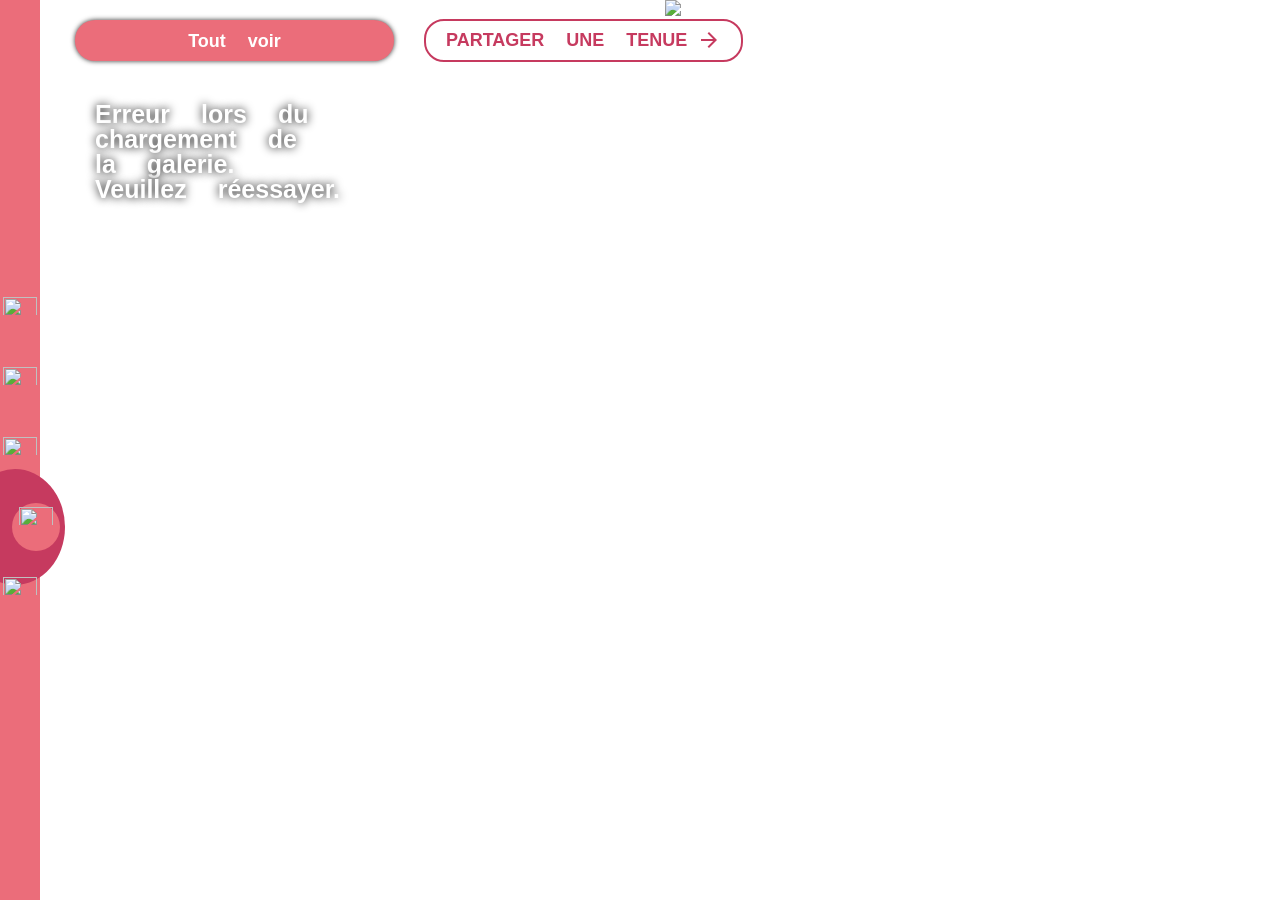
==== commit af0a0934: "Feat: submit outfit on gallery page" ====
--- a/ng/gallery.html
+++ b/ng/gallery.html
@@ -224,26 +224,12 @@
             </div>
 
             <div class="gallery-submit">
-              <a href="https://custom-gallery.tumblr.com/submit" target="_blank">
-                <div class="gallery-submit-button">Envoyer une contribution</div>
+              <a id="btn-submit-outfit" href="#">
+                <div class="gallery-submit-button">Partager une tenue</div>
                 <span class="material-symbols-outlined">arrow_forward</span>
               </a>
             </div>
-            <div class="gallery-alternative">
-              <a href="https://custom-gallery.tumblr.com/tagged/submission" target="_blank">
-                <div class="gallery-submit-button">Voir sur Tumblr</div>
-              </a>
-            </div>
-          </div>
-
-          <!-- <div id="wip-layout">
-                    <div id="wip-popup">
-                        <h2>Zone en construction !</h2>
-                        <p>Cette section n'est pas encore terminée.<br>
-                        Visite <a href="https://custom-gallery.tumblr.com/post/752339554562916352/customgallery" target="_blank">Custom!Gallery</a> pour plus d'informations.</p>
-                        <div class="button-container"><div class="button-gallery-popup">Compris !</div></div>
-                    </div>
-                </div> -->
+          </div>
 
           <div class="cs-gallery-content"></div>
           <div class="pagination">
@@ -261,6 +247,45 @@
       </div>
     </asng-root>
 
+    <div id="submit-popup-overlay">
+      <div id="submit-popup">
+        <h2>Partager une tenue</h2>
+        <p class="submit-hint">
+          Ta tenue sera visible par toute la communauté. Les tenues sont partagées publiquement.
+        </p>
+
+        <div class="submit-field">
+          <label for="submit-pseudo">Pseudo *</label>
+          <input type="text" id="submit-pseudo" placeholder="Ton pseudo ou surnom" maxlength="30" />
+        </div>
+
+        <div class="submit-field">
+          <label for="submit-code">Code de tenue *</label>
+          <input type="text" id="submit-code" placeholder="Colle ton code ici (ex : 3i...)" />
+        </div>
+
+        <div class="submit-field">
+          <label for="submit-message">Message (optionnel)</label>
+          <textarea
+            id="submit-message"
+            rows="3"
+            placeholder="Un petit commentaire sur ta tenue..."
+            maxlength="200"
+          ></textarea>
+        </div>
+
+        <div id="submit-error"></div>
+
+        <div class="submit-actions">
+          <button id="submit-cancel-btn" type="button">Annuler</button>
+          <button id="submit-confirm-btn" type="button">
+            <span class="material-symbols-outlined">send</span>
+            Publier
+          </button>
+        </div>
+      </div>
+    </div>
+
     <div id="image-layout"></div>
 
     <div id="loading-layout" class="">
--- a/ng/styles/gallery.css
+++ b/ng/styles/gallery.css
@@ -0,0 +1,555 @@
+body {
+  --minSupportedBrowserHeight: 300px;
+}
+
+section.cs-gallery-container {
+  width: calc(100% - 65px);
+  height: 100%;
+  left: 65px;
+  position: absolute;
+  padding: 0 10px 10px;
+  z-index: 10;
+}
+
+body:has(.cs-gallery-container) .asng-room-canvas {
+  pointer-events: none;
+}
+
+#logo {
+  position: relative;
+  right: 0;
+  left: 0;
+  text-align: center;
+}
+
+#logo img {
+  width: auto;
+}
+
+select {
+  appearance: none;
+  outline: none;
+  cursor: pointer;
+  color: #fff;
+  background-color: var(--asng-personality-color);
+  border: 0;
+  border-radius: 20px;
+  padding: 10px 20px;
+  min-width: 200px;
+  box-shadow: 0 0 5px rgba(0, 0, 0, 0.8);
+  font-family: inherit;
+  font-size: 18px;
+  font-weight: bold;
+  text-align: center;
+}
+
+option {
+  font-family: Tahoma;
+  font-size: 13px;
+  font-weight: normal;
+}
+
+#gallery-menu {
+  display: flex;
+  gap: 30px;
+  align-items: center;
+  flex-wrap: wrap;
+}
+
+#submit-popup-overlay {
+  display: none;
+  position: fixed;
+  inset: 0;
+  background: #000a;
+  z-index: 200;
+  align-items: center;
+  justify-content: center;
+}
+
+#submit-popup-overlay.active {
+  display: flex !important;
+}
+
+#submit-popup {
+  background: #fff;
+  border-radius: 20px;
+  padding: 36px 40px;
+  max-width: 480px;
+  width: 90%;
+  box-shadow: 0 0 40px var(--asng-personality-color-dark, #c05);
+  position: relative;
+}
+
+#submit-popup h2 {
+  margin: 0 0 6px;
+  font-size: 22px;
+  color: var(--asng-personality-color-dark);
+}
+
+#submit-popup p.submit-hint {
+  margin: 0 0 20px;
+  font-size: 13px;
+  color: #888;
+}
+
+.submit-field {
+  display: flex;
+  flex-direction: column;
+  gap: 6px;
+  margin-bottom: 16px;
+}
+
+.submit-field label {
+  font-size: 13px;
+  font-weight: 700;
+  color: var(--asng-personality-color-dark);
+  text-transform: uppercase;
+  letter-spacing: 0.05em;
+}
+
+.submit-field input,
+.submit-field textarea {
+  border: 2px solid var(--asng-personality-color);
+  border-radius: 10px;
+  padding: 10px 14px;
+  font-family: inherit;
+  font-size: 15px;
+  outline: none;
+  transition: border-color 200ms;
+  resize: none;
+}
+
+.submit-field input:focus,
+.submit-field textarea:focus {
+  border-color: var(--asng-personality-color-dark);
+}
+
+#submit-error {
+  color: #e05;
+  font-size: 13px;
+  font-weight: 700;
+  margin-bottom: 12px;
+  min-height: 18px;
+}
+
+.submit-actions {
+  display: flex;
+  gap: 12px;
+  justify-content: flex-end;
+}
+
+.submit-actions button {
+  border: none;
+  border-radius: 50px;
+  padding: 10px 24px;
+  font-family: inherit;
+  font-size: 15px;
+  font-weight: 700;
+  cursor: pointer;
+  transition: all 200ms;
+}
+
+#submit-cancel-btn {
+  background: #eee;
+  color: #555;
+}
+
+#submit-cancel-btn:hover {
+  background: #ddd;
+}
+
+#submit-confirm-btn {
+  background: var(--asng-personality-color-dark);
+  color: #fff;
+}
+
+#submit-confirm-btn:hover {
+  transform: scale(1.05);
+  box-shadow: 0 4px 12px var(--asng-personality-color);
+}
+
+#submit-confirm-btn .material-symbols-outlined {
+  font-size: 18px;
+  vertical-align: middle;
+}
+
+.outfit-card {
+  cursor: default !important;
+  display: flex;
+  flex-direction: column;
+}
+
+.outfit-card .post-content {
+  display: flex;
+  flex-direction: column;
+  height: 100%;
+}
+
+.outfit-preview {
+  flex: 1;
+  display: flex;
+  align-items: center;
+  justify-content: center;
+  background: linear-gradient(135deg, #f5f5f5 0%, #ececec 100%);
+  min-height: 80px;
+  padding: 16px;
+}
+
+.outfit-code-display {
+  font-family: monospace;
+  font-size: 12px;
+  word-break: break-all;
+  color: #555;
+  background: #fff;
+  border-radius: 8px;
+  padding: 8px 12px;
+  border: 1px solid #ddd;
+  max-height: 80px;
+  overflow: hidden;
+  text-overflow: ellipsis;
+  display: -webkit-box;
+  -webkit-line-clamp: 4;
+  -webkit-box-orient: vertical;
+}
+
+.outfit-footer {
+  display: flex;
+  align-items: center;
+  justify-content: space-between;
+  padding: 8px 12px 10px;
+  border-top: 1px solid #eee;
+  background: #fff;
+}
+
+.outfit-date {
+  font-size: 12px;
+  color: #aaa;
+}
+
+.load-outfit-btn {
+  display: flex;
+  align-items: center;
+  gap: 5px;
+  background: var(--asng-personality-color);
+  color: #fff;
+  border: none;
+  border-radius: 50px;
+  padding: 6px 14px;
+  font-family: inherit;
+  font-size: 13px;
+  font-weight: 700;
+  cursor: pointer;
+  transition: all 180ms;
+}
+
+.load-outfit-btn:hover {
+  background: var(--asng-personality-color-dark);
+  transform: scale(1.05);
+}
+
+.load-outfit-btn .material-symbols-outlined {
+  font-size: 16px;
+}
+
+.gallery-toast {
+  position: fixed;
+  bottom: 30px;
+  left: 50%;
+  transform: translateX(-50%);
+  background: var(--asng-personality-color-dark);
+  color: #fff;
+  padding: 12px 28px;
+  border-radius: 50px;
+  font-weight: 700;
+  font-size: 16px;
+  z-index: 300;
+  box-shadow: 0 4px 20px #0005;
+}
+
+.gallery-submit a,
+.gallery-submit button {
+  display: flex;
+  gap: 10px;
+  padding: 10px 20px;
+  background-color: #fff;
+  border-radius: 20px;
+  font-size: 18px;
+  text-transform: uppercase;
+  color: var(--asng-personality-color-dark);
+  border: 2px solid;
+  font-weight: bold;
+  transition: all 200ms;
+  cursor: pointer;
+  font-family: inherit;
+}
+
+.gallery-submit a:hover,
+.gallery-submit button:hover {
+  transform: scale(1.1);
+}
+
+.gallery-submit span {
+  line-height: 0.8;
+}
+
+#wip-layout {
+  position: fixed;
+  top: 0;
+  bottom: 0;
+  left: 0;
+  right: 0;
+  align-content: center;
+  align-items: center;
+  display: grid;
+  z-index: 99;
+  background-color: #000b;
+}
+
+#wip-popup {
+  padding: 20px 40px;
+  background-color: #fff;
+  max-width: 70%;
+  margin: auto;
+  border-radius: 20px;
+  text-align: center;
+  font-size: 2.5vh;
+  box-shadow: 0 0 20px var(--asng-personality-color-dark);
+}
+
+.button-container {
+  margin: 30px 0 10px;
+}
+
+.button-gallery-popup {
+  background-color: var(--asng-personality-color-dark);
+  padding: 10px;
+  max-width: 150px;
+  margin: auto;
+  border-radius: 50px;
+  color: #fff;
+  font-weight: 700;
+  cursor: pointer;
+  transition: all 200ms;
+}
+
+.button-gallery-popup:hover {
+  background-color: var(--asng-personality-color);
+  box-shadow: 2px 4px 2px var(--asng-personality-color-dark);
+}
+
+.cs-gallery-container {
+  overflow-x: hidden;
+}
+
+.cs-gallery-content {
+  position: relative;
+  /* overflow: auto; */
+  left: 0;
+  right: 0;
+  bottom: 0;
+  display: grid;
+  margin: 20px 0;
+  grid-gap: 10px;
+  grid-template-columns: repeat(4, minmax(200px, 1fr));
+  grid-auto-flow: dense;
+  /* grid-template-rows: 15em; */
+}
+
+.empty-gallery {
+  color: #fff;
+  font-weight: bold;
+  font-size: 25px;
+  text-shadow: 0 0 10px #000;
+  padding: 20px;
+}
+
+.post-container {
+  background-color: #fff8;
+  box-shadow: 0 0 10px #aeaeae;
+  aspect-ratio: 3.5/2.56;
+  cursor: -moz-zoom-in;
+  cursor: -webkit-zoom-in;
+  cursor: zoom-in;
+  height: 100%;
+}
+
+.post-container:hover {
+  box-shadow: 0 0 10px #8a8a8a;
+}
+
+.post-container.portrait {
+  grid-row-end: span 2;
+  aspect-ratio: 1/1.5;
+  max-height: 200%;
+  text-align: center;
+}
+
+.post-content {
+  width: 100%;
+  height: 100%;
+  overflow: hidden;
+  position: relative;
+}
+
+.post-container .author-info {
+  top: -50px;
+  position: absolute;
+  transition: all 500ms;
+  left: 10px;
+  z-index: 2;
+  background-color: #fff;
+  padding: 10px;
+  box-shadow: 0 0 5px #aaa;
+  color: #000;
+  font-size: 18px;
+  cursor: default;
+}
+
+.post-container:hover .author-info {
+  top: 10px;
+}
+
+.author-info a,
+#wip-popup a {
+  color: var(--asng-personality-color-dark);
+  text-decoration: none;
+  font-weight: 700;
+  cursor: pointer;
+}
+.post-content img {
+  height: 100%;
+  object-fit: cover;
+  object-position: center;
+  width: 100%;
+  position: relative;
+}
+
+.portrait .post-content img {
+  width: auto;
+  max-width: 100%;
+}
+
+/* .author-message {
+    bottom: 0;
+    position: absolute;
+    background-color: #0008;
+    color: #fff;
+    width: 100%;
+    text-align: left;
+    padding: 20px 55px 20px 20px;
+    font-weight: 700;
+    font-style: italic;
+    font-size: 18px;
+} */
+
+.author-message {
+  position: absolute;
+  top: 0;
+  bottom: 0;
+  background-color: #0008;
+  color: #fff;
+  width: 100%;
+  text-align: left;
+  padding: 20px 30px 20px 20px;
+  font-weight: 700;
+  font-style: italic;
+  font-size: 18px;
+  display: grid;
+  align-content: center;
+  cursor: pointer;
+}
+
+.author-message.hidden {
+  display: none;
+}
+
+.author-message p {
+  padding: 0;
+  margin: 0;
+}
+
+.post-found-code,
+.post-found-message {
+  position: absolute;
+  right: 10px;
+  background-color: var(--asng-personality-color-dark);
+  padding: 5px;
+  border-radius: 50%;
+  color: #fff;
+  cursor: pointer;
+  z-index: 2;
+}
+
+.post-found-code {
+  bottom: 10px;
+  transform: rotate(135deg);
+}
+
+.post-found-message {
+  top: 10px;
+}
+
+#image-layout {
+  position: fixed;
+  top: 0;
+  bottom: 0;
+  overflow: auto;
+  background-color: #000d;
+  z-index: 99;
+  width: 100%;
+  display: none;
+}
+
+#image-layout img {
+  margin: auto;
+  position: relative;
+  cursor: -moz-zoom-out;
+  cursor: -webkit-zoom-out;
+  cursor: zoom-out;
+}
+
+.pagination {
+  display: none;
+  text-align: center;
+  position: relative;
+  margin: 20px;
+}
+
+#page-info {
+  min-width: 70px;
+  background-color: #fff;
+  padding: 10px;
+  align-self: center;
+  border-radius: 50px;
+  border: 2px solid var(--asng-personality-color-dark);
+  color: var(--asng-personality-color-dark);
+  font-weight: bold;
+}
+
+.pages {
+  display: inline-flex;
+  gap: 1em;
+  position: relative;
+}
+
+.page {
+  background-color: var(--asng-personality-color);
+  position: relative;
+  padding: 8px 10px;
+  color: #fff;
+  text-transform: uppercase;
+
+  border-radius: 20px;
+  cursor: pointer;
+}
+
+.page .material-symbols-outlined {
+  font-size: 1.7vw;
+}
+/* 
+.page:nth-child(2) {
+    display: none;
+} */
+
+@media only screen and (max-width: 510px) {
+}
